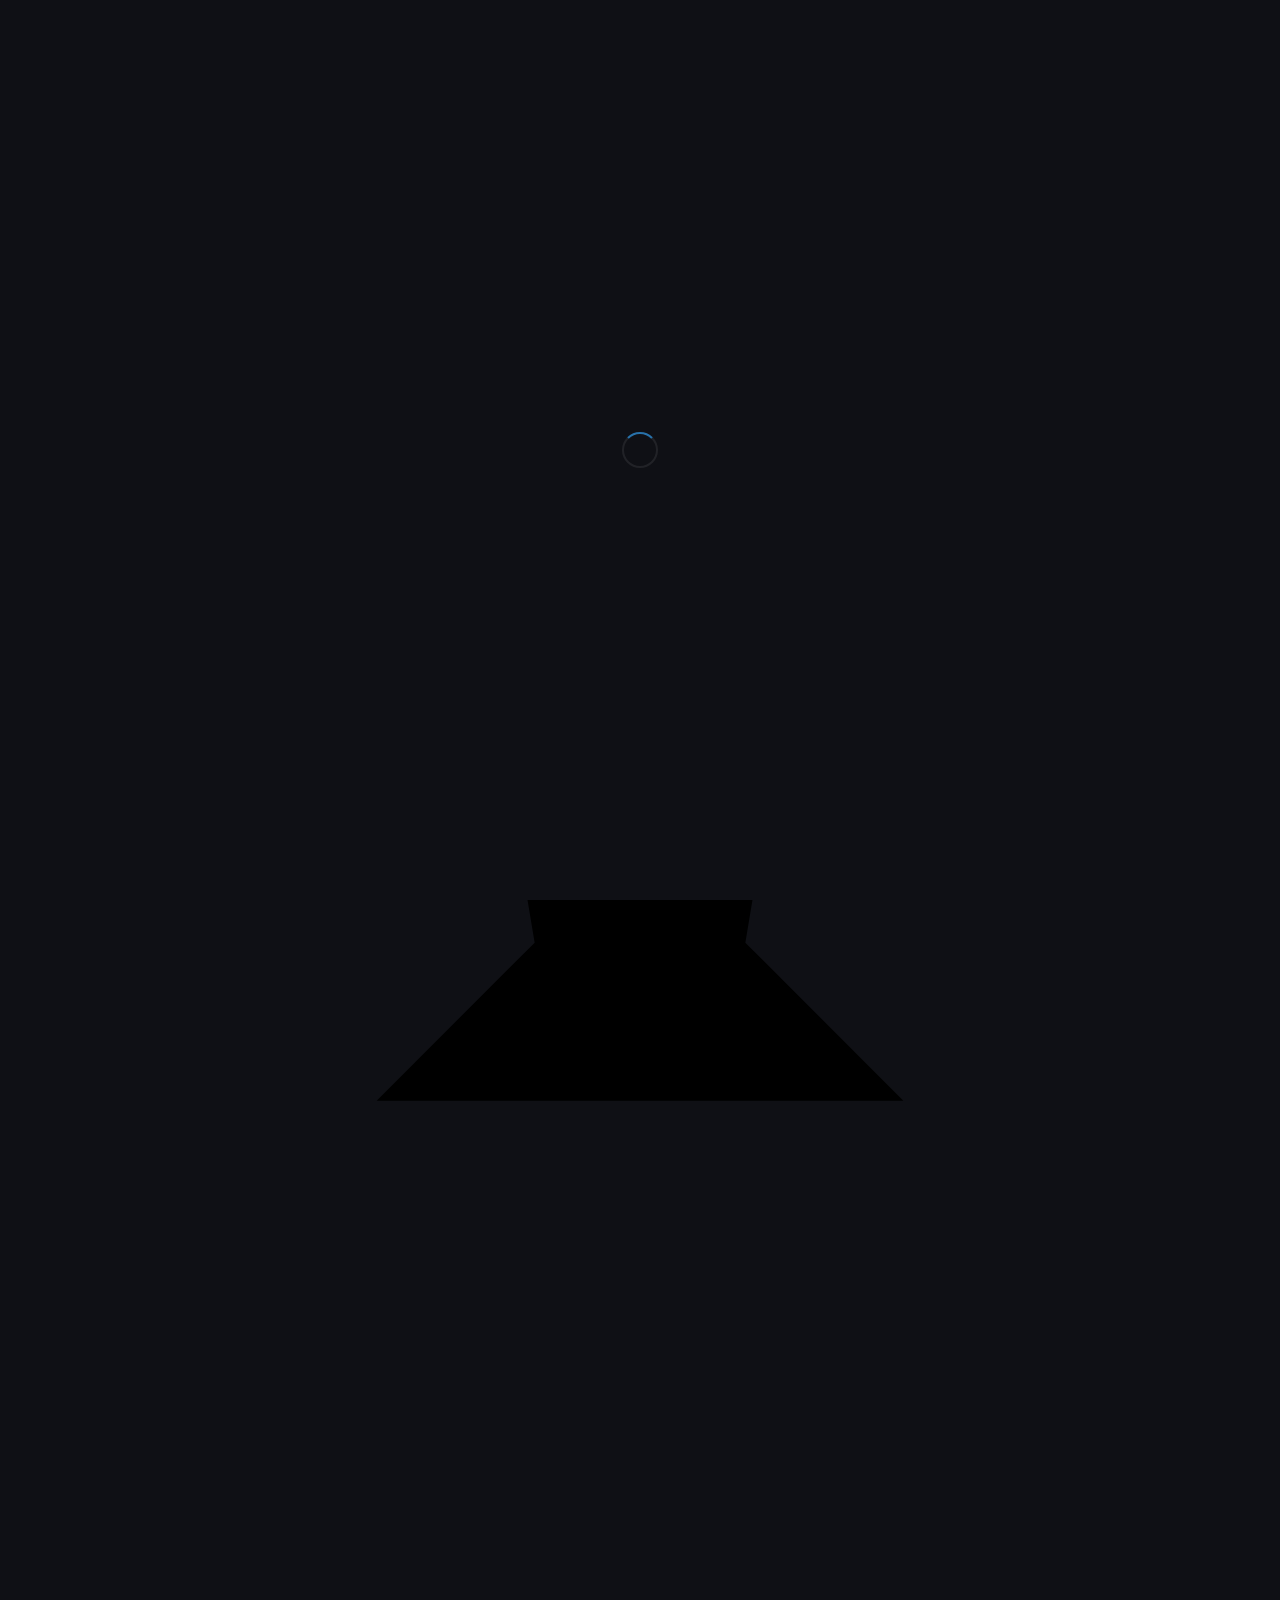
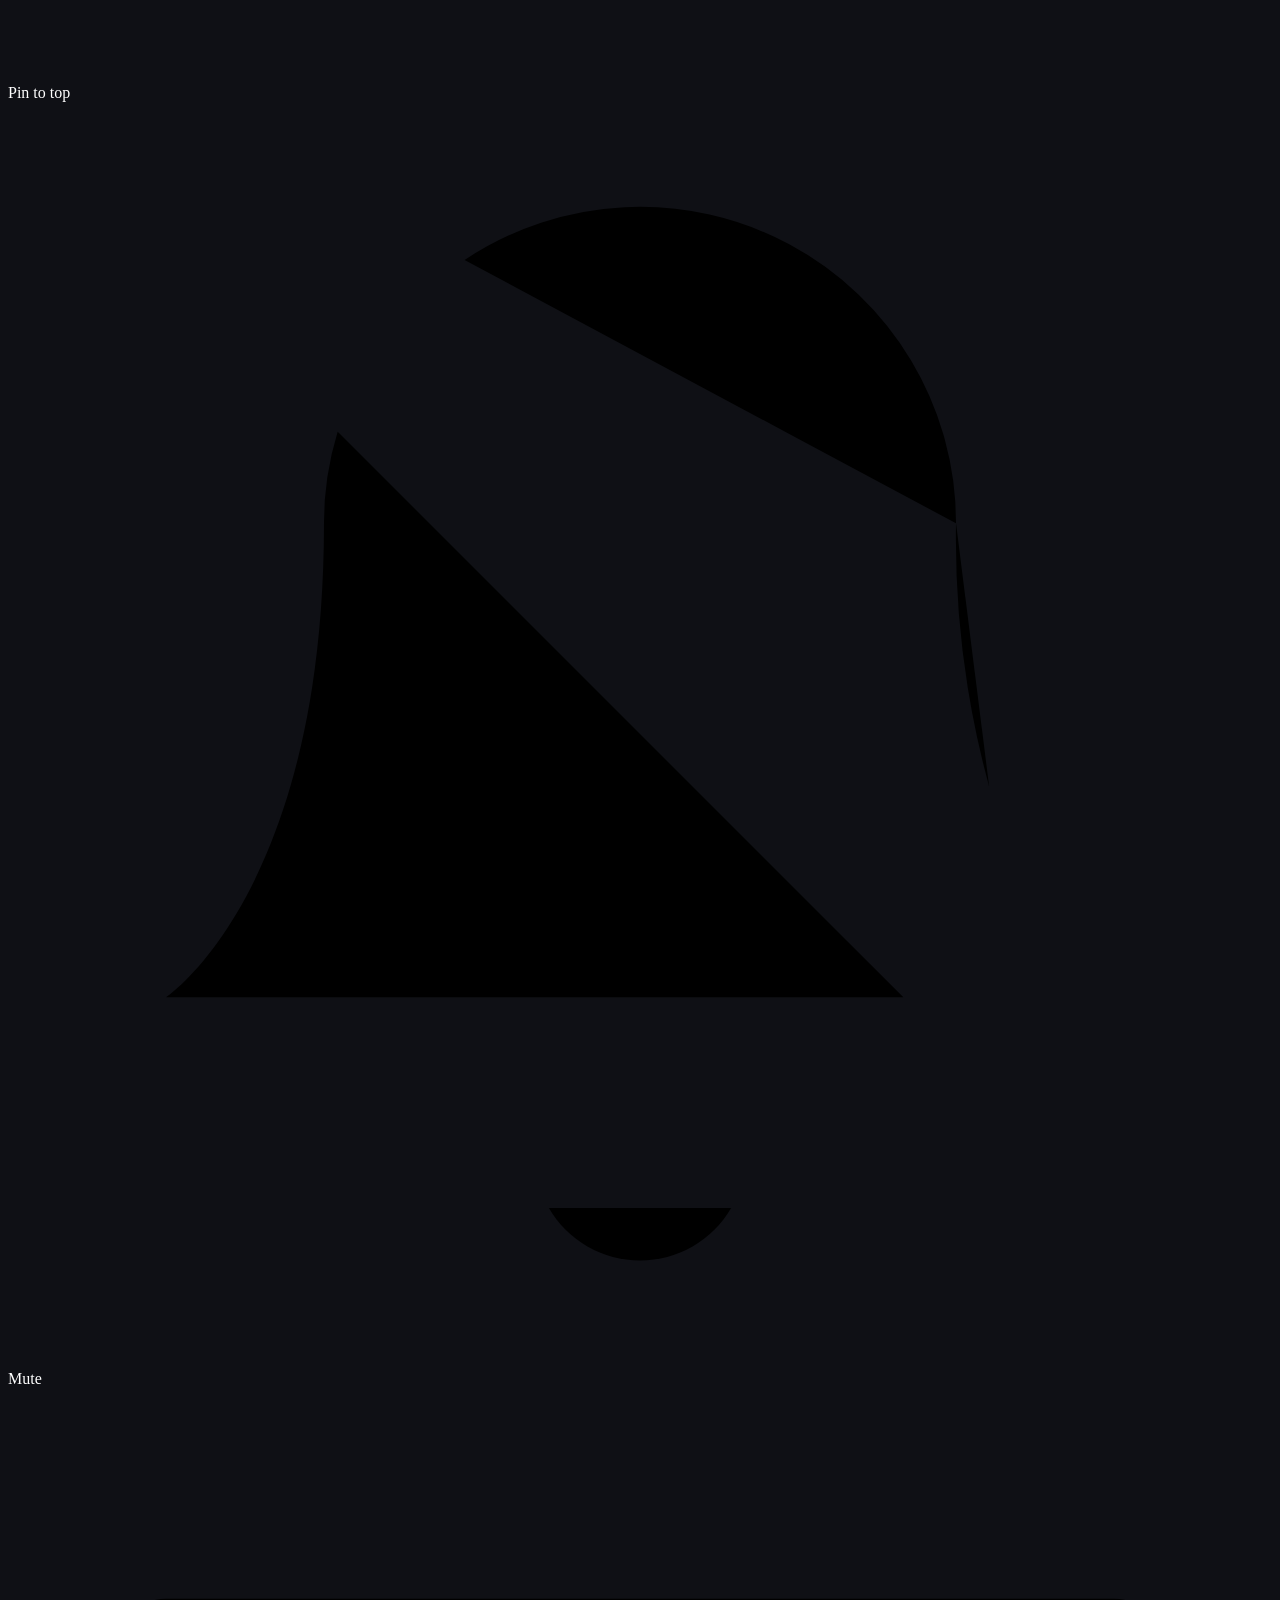
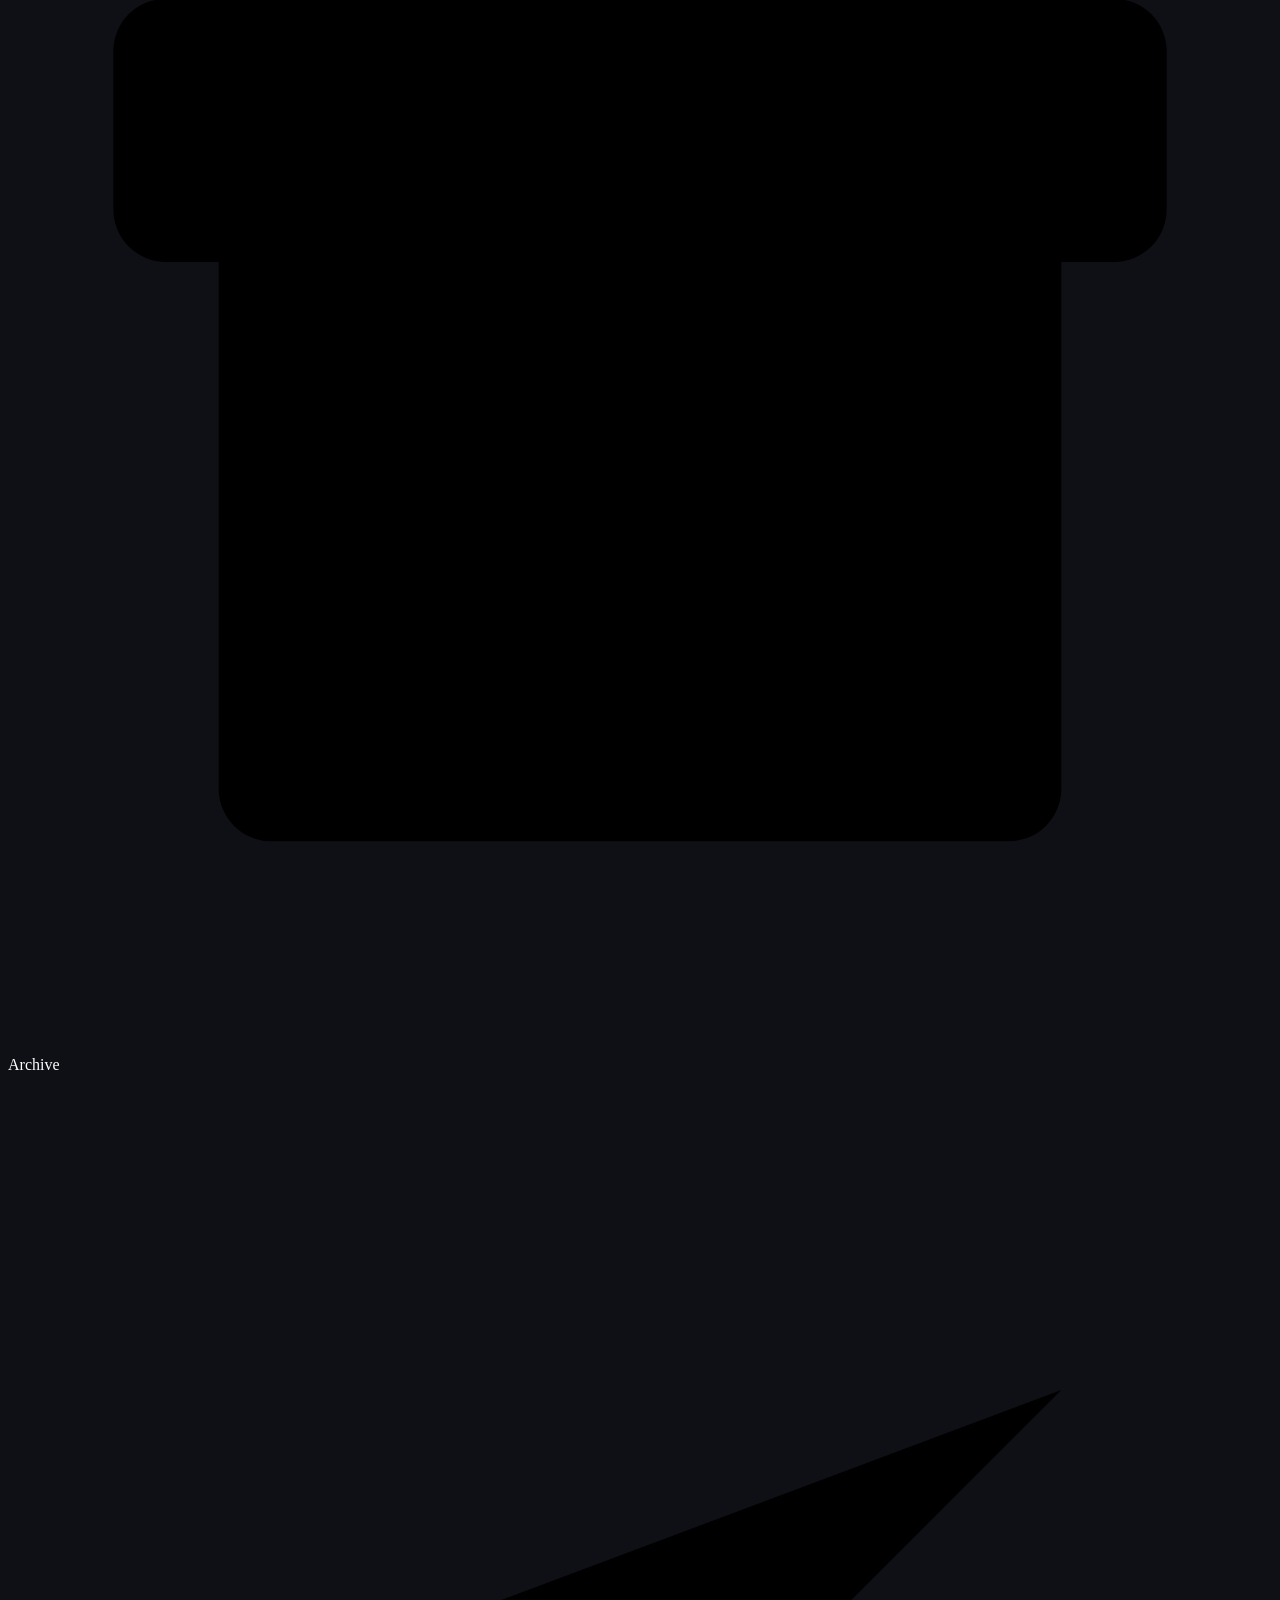
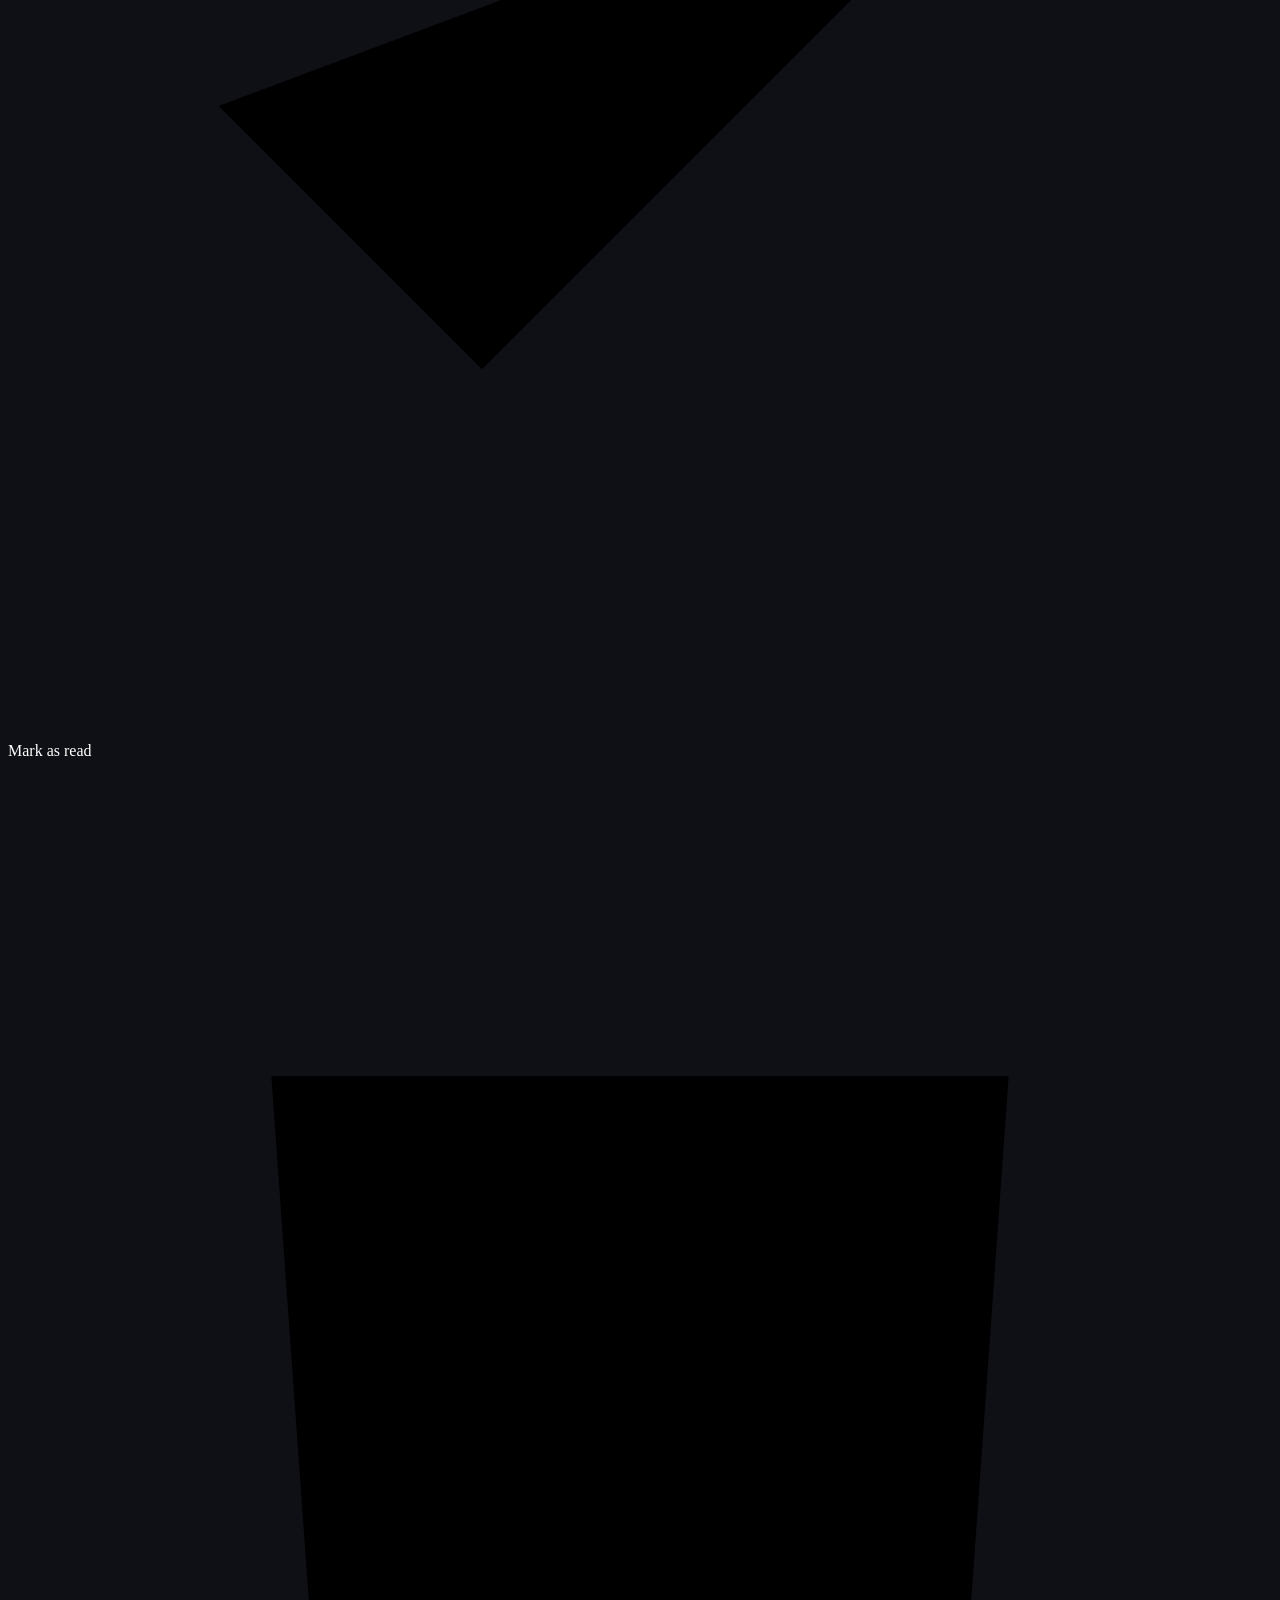
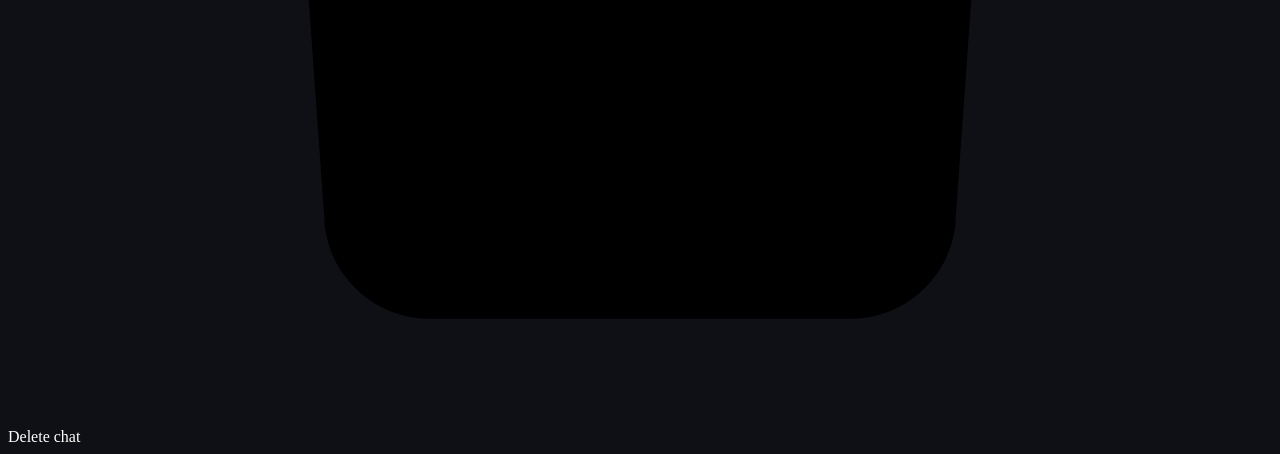
==== web/index.html @ 5fed37a6 "Add files via upload" ====
<!DOCTYPE html>
<html lang="en">
<head>
<link rel="icon" type="image/svg+xml" href="/LOGO_DARK.svg">
<meta charset="UTF-8">
<meta name="viewport" content="width=device-width, initial-scale=1.0, interactive-widget=resizes-content, viewport-fit=cover">
<title>Hexeris</title>

<!-- The canvas colour before any stylesheet applies. The <link rel=stylesheet>
     below is render-blocking: until the CSS arrives the browser paints
     nothing and keeps the default canvas, which is white. The app's theme is
     dark, so a first visit flashed white. color-scheme states the canvas
     colour before styles are parsed, and the critical rule below pins it for
     html/body. -->
<meta name="color-scheme" content="dark">
<style>html,body{background:#0f1015}</style>

<!-- Fonts are self-hosted rather than loaded from a CDN. A render-blocking
     <link> to an external font service meant the browser painted nothing
     until that third party answered: measured with a 600 ms CDN response,
     the app's first frame appeared 660 ms after a reload, with the user
     watching a spinner. For a messenger deployed in a closed network it is
     also an outright failure — without internet access the fonts never
     arrived. The files live in /fonts and the CSS is generated by
     scripts/fetch-fonts.py. @font-face does not block rendering
     (font-display: swap); the external stylesheet did. -->
<link rel="stylesheet" href="/css/fonts.css">
<link rel="stylesheet" href="/css/app.css">

<!-- ── PWA / Add to Home Screen (additive — does not change in-page behavior) ── -->
<link rel="manifest" href="/manifest.json">
<meta name="theme-color" content="#0f1015">
<meta name="application-name" content="Hexeris">
<!-- Android / Chrome standalone -->
<meta name="mobile-web-app-capable" content="yes">
<!-- iOS standalone (Safari → Share → Add to Home Screen) -->
<meta name="apple-mobile-web-app-capable" content="yes">
<meta name="apple-mobile-web-app-status-bar-style" content="black">
<meta name="apple-mobile-web-app-title" content="Hexeris">
<link rel="apple-touch-icon" href="/assets/icons/apple-touch-icon.png">
<link rel="apple-touch-icon" sizes="180x180" href="/assets/icons/apple-touch-icon.png">

<!-- iOS launch/splash screens (Add-to-Home-Screen). Auto-generated; see assets/splash/. -->
<link rel="apple-touch-startup-image" media="screen and (device-width: 320px) and (device-height: 568px) and (-webkit-device-pixel-ratio: 2) and (orientation: portrait)" href="/assets/splash/apple-splash-640x1136.png">
<link rel="apple-touch-startup-image" media="screen and (device-width: 320px) and (device-height: 568px) and (-webkit-device-pixel-ratio: 2) and (orientation: landscape)" href="/assets/splash/apple-splash-1136x640.png">
<link rel="apple-touch-startup-image" media="screen and (device-width: 375px) and (device-height: 667px) and (-webkit-device-pixel-ratio: 2) and (orientation: portrait)" href="/assets/splash/apple-splash-750x1334.png">
<link rel="apple-touch-startup-image" media="screen and (device-width: 375px) and (device-height: 667px) and (-webkit-device-pixel-ratio: 2) and (orientation: landscape)" href="/assets/splash/apple-splash-1334x750.png">
<link rel="apple-touch-startup-image" media="screen and (device-width: 414px) and (device-height: 736px) and (-webkit-device-pixel-ratio: 3) and (orientation: portrait)" href="/assets/splash/apple-splash-1242x2208.png">
<link rel="apple-touch-startup-image" media="screen and (device-width: 414px) and (device-height: 736px) and (-webkit-device-pixel-ratio: 3) and (orientation: landscape)" href="/assets/splash/apple-splash-2208x1242.png">
<link rel="apple-touch-startup-image" media="screen and (device-width: 375px) and (device-height: 812px) and (-webkit-device-pixel-ratio: 3) and (orientation: portrait)" href="/assets/splash/apple-splash-1125x2436.png">
<link rel="apple-touch-startup-image" media="screen and (device-width: 375px) and (device-height: 812px) and (-webkit-device-pixel-ratio: 3) and (orientation: landscape)" href="/assets/splash/apple-splash-2436x1125.png">
<link rel="apple-touch-startup-image" media="screen and (device-width: 414px) and (device-height: 896px) and (-webkit-device-pixel-ratio: 2) and (orientation: portrait)" href="/assets/splash/apple-splash-828x1792.png">
<link rel="apple-touch-startup-image" media="screen and (device-width: 414px) and (device-height: 896px) and (-webkit-device-pixel-ratio: 2) and (orientation: landscape)" href="/assets/splash/apple-splash-1792x828.png">
<link rel="apple-touch-startup-image" media="screen and (device-width: 414px) and (device-height: 896px) and (-webkit-device-pixel-ratio: 3) and (orientation: portrait)" href="/assets/splash/apple-splash-1242x2688.png">
<link rel="apple-touch-startup-image" media="screen and (device-width: 414px) and (device-height: 896px) and (-webkit-device-pixel-ratio: 3) and (orientation: landscape)" href="/assets/splash/apple-splash-2688x1242.png">
<link rel="apple-touch-startup-image" media="screen and (device-width: 390px) and (device-height: 844px) and (-webkit-device-pixel-ratio: 3) and (orientation: portrait)" href="/assets/splash/apple-splash-1170x2532.png">
<link rel="apple-touch-startup-image" media="screen and (device-width: 390px) and (device-height: 844px) and (-webkit-device-pixel-ratio: 3) and (orientation: landscape)" href="/assets/splash/apple-splash-2532x1170.png">
<link rel="apple-touch-startup-image" media="screen and (device-width: 428px) and (device-height: 926px) and (-webkit-device-pixel-ratio: 3) and (orientation: portrait)" href="/assets/splash/apple-splash-1284x2778.png">
<link rel="apple-touch-startup-image" media="screen and (device-width: 428px) and (device-height: 926px) and (-webkit-device-pixel-ratio: 3) and (orientation: landscape)" href="/assets/splash/apple-splash-2778x1284.png">
<link rel="apple-touch-startup-image" media="screen and (device-width: 393px) and (device-height: 852px) and (-webkit-device-pixel-ratio: 3) and (orientation: portrait)" href="/assets/splash/apple-splash-1179x2556.png">
<link rel="apple-touch-startup-image" media="screen and (device-width: 393px) and (device-height: 852px) and (-webkit-device-pixel-ratio: 3) and (orientation: landscape)" href="/assets/splash/apple-splash-2556x1179.png">
<link rel="apple-touch-startup-image" media="screen and (device-width: 430px) and (device-height: 932px) and (-webkit-device-pixel-ratio: 3) and (orientation: portrait)" href="/assets/splash/apple-splash-1290x2796.png">
<link rel="apple-touch-startup-image" media="screen and (device-width: 430px) and (device-height: 932px) and (-webkit-device-pixel-ratio: 3) and (orientation: landscape)" href="/assets/splash/apple-splash-2796x1290.png">
<link rel="apple-touch-startup-image" media="screen and (device-width: 402px) and (device-height: 874px) and (-webkit-device-pixel-ratio: 3) and (orientation: portrait)" href="/assets/splash/apple-splash-1206x2622.png">
<link rel="apple-touch-startup-image" media="screen and (device-width: 402px) and (device-height: 874px) and (-webkit-device-pixel-ratio: 3) and (orientation: landscape)" href="/assets/splash/apple-splash-2622x1206.png">
<link rel="apple-touch-startup-image" media="screen and (device-width: 440px) and (device-height: 956px) and (-webkit-device-pixel-ratio: 3) and (orientation: portrait)" href="/assets/splash/apple-splash-1320x2868.png">
<link rel="apple-touch-startup-image" media="screen and (device-width: 440px) and (device-height: 956px) and (-webkit-device-pixel-ratio: 3) and (orientation: landscape)" href="/assets/splash/apple-splash-2868x1320.png">

</head>
<body>
<!-- Loading overlay: hides the auth/chat flicker at startup.
     Removed in auth.js after tryRestoreSession(). -->
<div id="app-loading" style="
  position:fixed;inset:0;z-index:9999;
  background:#0f1015;
  display:flex;align-items:center;justify-content:center;
  transition:opacity .15s;
">
  <div id="app-loading-spinner" style="
    width:32px;height:32px;
    border:2px solid rgba(255,255,255,.08);
    border-top-color:#2872ab;
    border-radius:50%;
    animation:spin .7s linear infinite;
  "></div>
</div>
<style>@keyframes spin{to{transform:rotate(360deg)}}</style>

<!-- Hexeris-styled confirm / prompt modal (replaces native dialogs). -->
<div class="hex-modal-overlay" id="hex-modal-overlay">
  <div class="hex-modal">
    <div class="hex-modal-title" id="hex-modal-title"></div>
    <div class="hex-modal-msg" id="hex-modal-msg"></div>
    <input id="hex-modal-input" style="display:none" autocomplete="off"/>
    <div class="hex-modal-actions">
      <button class="hex-btn" id="hex-modal-cancel">Cancel</button>
      <button class="hex-btn primary" id="hex-modal-ok">OK</button>
    </div>
  </div>
</div>

<!-- Forward picker: type a username or pick an existing contact or group. -->
<div class="hex-modal-overlay" id="forward-overlay" data-act="overlayClose" data-a1="closeForward">
  <div class="hex-modal">
    <div class="hex-modal-title">Forward to</div>
    <div class="fwd-typebar">
      <input id="forward-input" placeholder="Enter username…" autocomplete="off" data-act-enter="forwardTyped"/>
      <button class="hex-btn primary" data-act="forwardTyped">Send</button>
    </div>
    <div class="fwd-list" id="forward-list"></div>
    <div class="hex-modal-actions">
      <button class="hex-btn" data-act="closeForward">Cancel</button>
    </div>
  </div>
</div>

<!-- Profile editor: own display name, position, avatar, presence status. -->
<div class="hex-modal-overlay" id="profile-modal-overlay" data-act="overlayClose" data-a1="closeMyProfile">
  <div class="hex-modal profile-modal">
    <div class="hex-modal-title">Your profile</div>
    <div class="pf-avatar-row">
      <div class="pf-avatar av-0" id="pf-avatar"></div>
      <div class="pf-avatar-actions">
        <button type="button" class="hex-btn" data-act="pickAvatarFile">Change photo</button>
        <input type="file" id="pf-avatar-file" accept="image/*" style="display:none" data-act-change="uploadAvatar"/>
      </div>
    </div>
    <label class="pf-label" for="pf-name">Display name</label>
    <input class="hex-modal-input pf-input" id="pf-name" maxlength="64" autocomplete="off" placeholder="e.g. Harry Potter"/>
    <label class="pf-label" for="pf-position">Position</label>
    <input class="hex-modal-input pf-input" id="pf-position" maxlength="64" autocomplete="off" placeholder="e.g. Product Manager"/>
    <label class="pf-label" for="pf-email">Email</label>
    <input class="hex-modal-input pf-input" id="pf-email" type="email" maxlength="128" autocomplete="off" placeholder="e.g. harry@acme.com"/>
    <label class="pf-label" for="pf-phone">Phone</label>
    <input class="hex-modal-input pf-input" id="pf-phone" type="tel" maxlength="128" autocomplete="off" placeholder="e.g. +49 170 000 0000"/>
    <label class="pf-label">Status</label>
    <div class="pf-presence">
      <button type="button" class="pf-pr" data-pr="available" data-act="pickPresence" data-a1="available"><span class="pf-pr-dot" style="background:var(--online)"></span>Available</button>
      <button type="button" class="pf-pr" data-pr="busy" data-act="pickPresence" data-a1="busy"><span class="pf-pr-dot" style="background:#d9534f"></span>Busy</button>
      <button type="button" class="pf-pr" data-pr="away" data-act="pickPresence" data-a1="away"><span class="pf-pr-dot" style="background:#e0a63c"></span>Away</button>
    </div>
    <div class="hex-modal-actions">
      <button class="hex-btn" id="pf-cancel" data-act="closeMyProfile">Cancel</button>
      <button class="hex-btn primary" id="pf-save" data-act="saveMyProfile">Save</button>
    </div>
  </div>
</div>

<!-- Peer profile view (read-only). -->
<div class="hex-modal-overlay" id="peer-profile-overlay" data-act="overlayClose" data-a1="closePeerProfile">
  <div class="hex-modal profile-modal">
    <div class="pf-avatar-row">
      <div class="pf-avatar av-0" id="ppf-avatar"></div>
      <div class="pf-view-head">
        <div class="pf-view-name" id="ppf-name"></div>
        <div class="pf-view-pos" id="ppf-position"></div>
      </div>
    </div>
    <div class="pf-view-row" id="ppf-email-row"><span class="pf-view-label">Email</span><a id="ppf-email" href="#"></a></div>
    <div class="pf-view-row" id="ppf-phone-row"><span class="pf-view-label">Phone</span><a id="ppf-phone" href="#"></a></div>
    <div class="hex-modal-actions">
      <button class="hex-btn primary" data-act="closePeerProfile">Close</button>
    </div>
  </div>
</div>

<!-- Network test: checks server, TURN config, and STUN/TURN ICE candidates. -->
<div class="hex-modal-overlay" id="nettest-modal-overlay" data-act="overlayClose" data-a1="closeNetworkTest">
  <div class="hex-modal nettest-modal">
    <div class="hex-modal-title">Network test</div>
    <div class="nt-list">
      <div class="nt-row nt-wait" id="nt-server"><span class="nt-ico"></span><span class="nt-name">Server</span><span class="nt-detail">…</span></div>
      <div class="nt-row nt-wait" id="nt-turn"><span class="nt-ico"></span><span class="nt-name">TURN config</span><span class="nt-detail">…</span></div>
      <div class="nt-row nt-wait" id="nt-stun"><span class="nt-ico"></span><span class="nt-name">STUN (reflexive)</span><span class="nt-detail">…</span></div>
      <div class="nt-row nt-wait" id="nt-relay"><span class="nt-ico"></span><span class="nt-name">TURN relay</span><span class="nt-detail">…</span></div>
    </div>
    <div class="nt-hint">A relay candidate confirms calls will connect behind strict NAT / firewalls.</div>
    <div class="hex-modal-actions">
      <button class="hex-btn" data-act="closeNetworkTest">Close</button>
      <button class="hex-btn primary" id="nt-run" data-act="runNetworkTest">Run again</button>
    </div>
  </div>
</div>


<!-- ── AUTH ───────────────────────────────────────── -->
<div id="auth-screen" style="display:none">
  <div class="auth-box">
    <div class="auth-logo">
      <div class="auth-logo-icon">
        <svg viewBox="0 0 100 100"><rect x="18" y="5" width="9" height="58" rx="4.5" fill="#fff"/><rect x="73" y="22" width="9" height="70" rx="4.5" fill="#fff"/><path d="M22.5 22 C22.5 10 33 4 50 4 C67 4 77.5 10 77.5 22 L73 22 C73 13 63.5 9 50 9 C36.5 9 27 13 27 22 Z" fill="#fff"/><circle cx="87" cy="85" r="9" fill="#ffffff"/></svg>
      </div>
      <span class="auth-logo-name js-app-name">Hexeris</span>
    </div>

    <div class="auth-subtitle">Sign in to your account</div>

    <div class="auth-tabs">
      <div class="auth-tab active" id="tab-login" data-act="switchTab" data-a1="login">Sign in</div>
      <div class="auth-tab" id="tab-register" data-act="switchTab" data-a1="register">Sign up</div>
    </div>

    <div class="auth-field">
      <label>Username</label>
      <input type="text" id="auth-username" placeholder="Enter username" autocomplete="off"/>
    </div>
    <div class="auth-field">
      <label>Password</label>
      <div style="position:relative;display:flex;align-items:center">
  <input type="password" id="auth-password" placeholder="Enter password" data-act-enter="doAuth" style="width:100%;padding-right:40px"/>
  <button type="button" aria-label="Show or hide password" data-act="togglePasswordVis" style="position:absolute;right:8px;background:none;border:none;cursor:pointer;color:var(--muted);font-size:18px">👁</button>
</div>
    </div>

    <button class="auth-btn" id="auth-btn" data-act="doAuth">Sign in</button>

    <div id="google-auth-block" style="display:none">
    <div style="display:flex;align-items:center;gap:12px;margin:16px 0 12px">
      <div style="flex:1;height:1px;background:var(--border)"></div>
      <span style="color:var(--muted);font-size:12px">or</span>
      <div style="flex:1;height:1px;background:var(--border)"></div>
    </div>
    <div id="g_id_onload"
      data-client_id=""
      data-callback="handleGoogleAuth"
      data-auto_prompt="false">
    </div>
    <div style="display:flex;justify-content:center">
      <div class="g_id_signin"
        data-type="standard"
        data-shape="rectangular"
        data-theme="filled_black"
        data-text="continue_with"
        data-size="large"
        data-width="288"
        data-logo_alignment="left">
      </div>
    </div>
    </div>

    <div class="auth-error" id="auth-error"></div>
  </div>
</div>

<!-- Mandatory password change.
     An admin-created account arrives with a temporary password known to
     someone other than its owner, so the chat stays closed until it is
     changed. -->
<div id="pwchange-screen" style="display:none">
  <div class="auth-box">
    <div class="auth-logo">
      <div class="auth-logo-icon">
        <svg viewBox="0 0 100 100"><rect x="18" y="5" width="9" height="58" rx="4.5" fill="#fff"/><rect x="73" y="22" width="9" height="70" rx="4.5" fill="#fff"/><path d="M22.5 22 C22.5 10 33 4 50 4 C67 4 77.5 10 77.5 22 L73 22 C73 13 63.5 9 50 9 C36.5 9 27 13 27 22 Z" fill="#fff"/><circle cx="87" cy="85" r="9" fill="#ffffff"/></svg>
      </div>
      <span class="auth-logo-name js-app-name">Hexeris</span>
    </div>

    <div class="auth-subtitle">Choose your own password</div>
    <div style="color:var(--muted);font-size:13px;line-height:1.5;margin-bottom:16px">
      Your account was created by an administrator, so the current password is
      known to someone else. Set a new one to finish setting up your account.
    </div>

    <div class="auth-field">
      <label>Current password</label>
      <input type="password" id="pw-old" placeholder="The password you were given" autocomplete="current-password"/>
    </div>
    <div class="auth-field">
      <label>New password</label>
      <input type="password" id="pw-new" placeholder="At least 8 characters" autocomplete="new-password"/>
    </div>
    <div class="auth-field">
      <label>Repeat new password</label>
      <input type="password" id="pw-new2" placeholder="Repeat it" autocomplete="new-password" data-act-enter="submitPasswordChange"/>
    </div>

    <button class="auth-btn" id="pw-btn" data-act="submitPasswordChange">Set password</button>
    <div class="auth-error" id="pw-error"></div>
  </div>
</div>

<!-- ── CHAT ───────────────────────────────────────── -->
<!-- display:none until sign-in: otherwise the raw chat markup flashes during
     load and shifts the layout; startChat() reveals it. -->
<div id="chat-screen" style="display:none">
  <div class="sidebar">
    <div class="sidebar-me">
      <div class="sidebar-logo" aria-hidden="true">
        <svg viewBox="0 0 100 100" style="fill:none"><rect x="18" y="5" width="9" height="58" rx="4.5" fill="#fff"/><rect x="73" y="22" width="9" height="70" rx="4.5" fill="#fff"/><path d="M22.5 22 C22.5 10 33 4 50 4 C67 4 77.5 10 77.5 22 L73 22 C73 13 63.5 9 50 9 C36.5 9 27 13 27 22 Z" fill="#fff"/><circle cx="87" cy="85" r="9" fill="#ffffff"/></svg>
      </div>
      <div class="me-avatar av-0" id="me-avatar" role="button" tabindex="0" aria-label="Edit your profile" title="Edit your profile" data-act="openMyProfile" data-act-enter="openMyProfile" data-space></div>
      <div class="me-meta" data-act="openMyProfile">
        <span id="me-label">you</span>
        <span id="me-position" class="me-position"></span>
      </div>
      <div class="me-dot" id="me-dot"></div>
      <div class="sidebar-settings">
        <button class="me-settings-btn" id="settings-btn" data-act="toggleSettingsMenu" data-stop aria-label="Settings" aria-haspopup="true" aria-expanded="false" title="Settings">
          <svg viewBox="0 0 24 24"><circle cx="12" cy="5" r="1.6"/><circle cx="12" cy="12" r="1.6"/><circle cx="12" cy="19" r="1.6"/></svg>
        </button>
        <div class="dropdown-menu" id="settings-menu" role="menu" aria-label="Settings menu">
          <button class="dropdown-item" role="menuitem" data-act="openNetworkTest">
            <svg viewBox="0 0 24 24"><path d="M5 12.55a11 11 0 0 1 14 0"/><path d="M1.42 9a16 16 0 0 1 21.16 0"/><path d="M8.53 16.11a6 6 0 0 1 6.95 0"/><line x1="12" y1="20" x2="12.01" y2="20"/></svg>
            <span class="dd-label">Network test</span>
          </button>
          <button class="dropdown-item" id="settings-notify" role="menuitem" data-act="toggleNotifications">
            <svg viewBox="0 0 24 24"><path d="M18 8a6 6 0 0 0-12 0c0 7-3 9-3 9h18s-3-2-3-9"/><path d="M13.73 21a2 2 0 0 1-3.46 0"/></svg>
            <span class="dd-label">Notifications</span>
          </button>
          <div class="dropdown-divider"></div>
          <button class="dropdown-item danger" role="menuitem" data-act="logout">
            <svg viewBox="0 0 24 24"><path d="M9 21H5a2 2 0 0 1-2-2V5a2 2 0 0 1 2-2h4"/><polyline points="16 17 21 12 16 7"/><line x1="21" y1="12" x2="9" y2="12"/></svg>
            <span class="dd-label">Sign out</span>
          </button>
        </div>
      </div>
    </div>

    <div class="new-chat-wrap">
      <input class="new-chat-input" id="new-chat-user" placeholder="Start chat with..." data-act-enter="openChat"/>
      <button class="new-chat-btn" data-act="openChat" title="Open chat" aria-label="Open chat">
        <svg viewBox="0 0 24 24"><line x1="12" y1="5" x2="12" y2="19"/><line x1="5" y1="12" x2="19" y2="12"/></svg>
      </button>
      <button class="new-chat-btn" data-act="openGroupModal" title="New group" aria-label="New group">
        <svg viewBox="0 0 24 24" fill="none" stroke="currentColor" stroke-width="2">
          <path d="M17 21v-2a4 4 0 0 0-4-4H5a4 4 0 0 0-4 4v2"/><circle cx="9" cy="7" r="4"/>
          <path d="M23 21v-2a4 4 0 0 0-3-3.87"/><path d="M16 3.13a4 4 0 0 1 0 7.75"/>
        </svg>
      </button>
    </div>

    <div class="search-wrap">
      <input class="new-chat-input" id="search-input" placeholder="Search messages..." data-act-input="onSearchInput"/>
      <span class="search-kbd" id="search-kbd">⌘K</span>
    </div>

    <div class="contacts-list" id="search-results" style="display:none"></div>
    <div class="contacts-list" id="contacts-list">
      <!-- Skeleton placeholders — replaced on first renderContacts(). -->
      <div class="skel-item"><div class="skel-ava"></div><div class="skel-lines"><div class="skel-line"></div><div class="skel-line short"></div></div></div>
      <div class="skel-item"><div class="skel-ava"></div><div class="skel-lines"><div class="skel-line"></div><div class="skel-line short"></div></div></div>
      <div class="skel-item"><div class="skel-ava"></div><div class="skel-lines"><div class="skel-line"></div><div class="skel-line short"></div></div></div>
    </div>

  </div>

  <div class="chat-area hidden" id="chat-area">
    <div class="chat-empty" id="chat-empty">
      <svg viewBox="0 0 24 24"><path d="M21 15a2 2 0 0 1-2 2H7l-4 4V5a2 2 0 0 1 2-2h14a2 2 0 0 1 2 2z"/></svg>
      <div class="chat-empty-title">No chat selected</div>
      <div class="chat-empty-sub">Enter a username above to start chatting</div>
    </div>

    <div id="chat-main" style="display:none;flex:1;flex-direction:column;min-height:0;position:relative;">
      <!-- Drop overlay — shown when user drags files over the chat area -->
      <div id="drop-overlay" class="drop-overlay">
        <svg viewBox="0 0 24 24"><polyline points="8 17 12 21 16 17"/><line x1="12" y1="12" x2="12" y2="21"/><path d="M20.88 18.09A5 5 0 0 0 18 9h-1.26A8 8 0 1 0 3 16.29"/></svg>
        <span>Drop files to send</span>
      </div>
      <!-- #chat-top: floats above the feed; messages scroll under it (frosted). -->
      <div id="chat-top">
      <div class="chat-header">
        <button class="back-btn" data-act="showSidebar" title="Back" aria-label="Back">
          <svg viewBox="0 0 24 24"><polyline points="15 18 9 12 15 6"/></svg>
        </button>
        <div class="chat-header-avatar" id="chat-header-avatar" data-act="viewPeerProfile" style="cursor:pointer" title="View profile"></div>
        <div class="chat-header-info" data-act="viewPeerProfile" style="cursor:pointer" title="View profile">
          <div class="chat-header-name" id="chat-header-name"></div>
          <div class="chat-header-status" id="chat-header-status">online</div>
        </div>
        <button id="group-info-btn" data-act="openGroupPanel" title="Group members" aria-label="Group members" style="display:none;background:none;border:none;cursor:pointer;padding:4px 8px;align-items:center;color:var(--muted);transition:color .15s;">
          <svg viewBox="0 0 24 24" width="20" height="20" fill="none" stroke="currentColor" stroke-width="2" stroke-linecap="round">
            <path d="M17 21v-2a4 4 0 0 0-4-4H5a4 4 0 0 0-4 4v2"/><circle cx="9" cy="7" r="4"/>
            <path d="M23 21v-2a4 4 0 0 0-3-3.87"/><path d="M16 3.13a4 4 0 0 1 0 7.75"/>
          </svg>
        </button>
        <button id="chat-search-btn" class="chat-hdr-btn" data-act="toggleChatSearch" title="Search in this chat" aria-label="Search in this chat">
          <svg viewBox="0 0 24 24" width="19" height="19" fill="none" stroke="currentColor" stroke-width="2" stroke-linecap="round"><circle cx="11" cy="11" r="8"/><line x1="21" y1="21" x2="16.65" y2="16.65"/></svg>
        </button>
        <span id="call-buttons" style="display:none">
        <button class="call-start-btn" data-act="startCall" data-a1="voice" title="Voice call" aria-label="Voice call" style="background:none;border:none;cursor:pointer;padding:4px 8px;display:flex;align-items:center;color:var(--muted);transition:color .15s;">
          <svg viewBox="0 0 24 24" width="20" height="20" stroke="currentColor" fill="none" stroke-width="2" stroke-linecap="round"><path d="M22 16.92v3a2 2 0 0 1-2.18 2 19.79 19.79 0 0 1-8.63-3.07A19.5 19.5 0 0 1 4.69 12 19.79 19.79 0 0 1 1.61 3.4 2 2 0 0 1 3.6 1.22h3a2 2 0 0 1 2 1.72 12.84 12.84 0 0 0 .7 2.81 2 2 0 0 1-.45 2.11L7.91 8.84a16 16 0 0 0 6 6l.94-.94a2 2 0 0 1 2.11-.45 12.84 12.84 0 0 0 2.81.7A2 2 0 0 1 22 16.92z"/></svg>
        </button>
        <button class="call-start-btn" data-act="startCall" data-a1="video" title="Video call" aria-label="Video call" style="background:none;border:none;cursor:pointer;padding:4px 8px;display:flex;align-items:center;color:var(--muted);transition:color .15s;">
          <svg viewBox="0 0 24 24" width="21" height="21" stroke="currentColor" fill="none" stroke-width="2" stroke-linecap="round" stroke-linejoin="round"><polygon points="23 7 16 12 23 17 23 7"/><rect x="1" y="5" width="15" height="14" rx="2" ry="2"/></svg>
        </button>
        </span>
        <div class="e2e-badge" data-act="showE2EPopup">
          <svg viewBox="0 0 24 24"><rect x="3" y="11" width="18" height="11" rx="2"/><path d="M7 11V7a5 5 0 0 1 10 0v4"/></svg>
          server-side encrypted
        </div>
      </div>

      <!-- In-chat search bar: searches the currently open conversation. -->
      <div class="chat-search-bar" id="chat-search-bar">
        <svg class="csb-ico" viewBox="0 0 24 24" fill="none" stroke="currentColor" stroke-width="2" stroke-linecap="round"><circle cx="11" cy="11" r="8"/><line x1="21" y1="21" x2="16.65" y2="16.65"/></svg>
        <input id="chat-search-input" placeholder="Search in this chat…" autocomplete="off"
               data-act-input="onChatSearchInput" data-act-enter="chatSearchEnter"/>
        <span class="csb-count" id="chat-search-count"></span>
        <button class="csb-nav" data-act="chatSearchStep" data-a1="-1" title="Previous" aria-label="Previous">
          <svg viewBox="0 0 24 24" fill="none" stroke="currentColor" stroke-width="2" stroke-linecap="round"><polyline points="18 15 12 9 6 15"/></svg>
        </button>
        <button class="csb-nav" data-act="chatSearchStep" data-a1="1" title="Next" aria-label="Next">
          <svg viewBox="0 0 24 24" fill="none" stroke="currentColor" stroke-width="2" stroke-linecap="round"><polyline points="6 9 12 15 18 9"/></svg>
        </button>
        <button class="csb-nav" data-act="closeChatSearch" title="Close" aria-label="Close">
          <svg viewBox="0 0 24 24" fill="none" stroke="currentColor" stroke-width="2" stroke-linecap="round"><line x1="18" y1="6" x2="6" y2="18"/><line x1="6" y1="6" x2="18" y2="18"/></svg>
        </button>
      </div>
      </div><!-- /#chat-top -->

      <!-- Call Overlay -->
      <div class="call-overlay" id="call-overlay" data-act="callSurfaceTap">
        <video id="remote-video" autoplay playsinline></video>
        <!-- Self-view in the corner. The wrapper exists so the camera-switch
             button can sit on top: nothing can be nested inside <video>. -->
        <div class="local-video-wrap" id="local-video-wrap">
          <video id="local-video" autoplay playsinline muted></video>
          <button class="flip-cam-btn" id="flip-cam-btn" data-act="flipCamera" data-stop
                  title="Switch camera" aria-label="Switch camera">
            <svg viewBox="0 0 24 24" fill="none" stroke="currentColor" stroke-width="2" stroke-linecap="round" stroke-linejoin="round">
              <path d="M23 19a2 2 0 0 1-2 2H3a2 2 0 0 1-2-2V8a2 2 0 0 1 2-2h4l2-3h6l2 3h4a2 2 0 0 1 2 2z"/>
              <path d="M15 13a3 3 0 1 1-4.5-2.6"/>
              <polyline points="15 9 15 13 11 13"/>
            </svg>
          </button>
        </div>
        <div class="call-box">
          <div class="call-avatar-wrap" id="call-avatar-wrap">
            <div class="call-avatar" id="call-avatar"></div>
            <div class="call-pulse ring1"></div>
            <div class="call-pulse ring2"></div>
            <div class="call-pulse ring3"></div>
          </div>
          <div class="call-name" id="call-name"></div>
          <div class="call-quality" id="call-quality" style="display:none"><span id="quality-bars">▂▄▆</span> <span id="quality-label" style="font-size:11px;color:var(--muted)"></span></div>
          <div class="volume-indicator" id="volume-indicator" style="display:none"><div class="vol-bar" id="vol-bar"></div></div>
          <div class="call-status" id="call-status">Calling...</div>
          <div class="call-timer" id="call-timer">0:00</div>

          <!-- Volume slider (shown during active call) -->
          <div class="call-volume" id="call-volume">
            <svg viewBox="0 0 24 24"><polygon points="11 5 6 9 2 9 2 15 6 15 11 19 11 5"/><path d="M19.07 4.93a10 10 0 0 1 0 14.14M15.54 8.46a5 5 0 0 1 0 7.07"/></svg>
            <input type="range" id="volume-slider" min="0" max="100" value="100" data-act-input="setVolume"/>
          </div>

          <!-- Outgoing call -->
          <div class="call-btns" id="call-btns-calling">
            <div class="call-btn-wrap">
              <button class="call-btn end" data-act="endCall" aria-label="End call">
                <svg viewBox="0 0 24 24" fill="none" stroke="#fff" stroke-width="2" stroke-linecap="round">
  <path d="M20.01 15.38c-1.23-.47-2.54-.74-3.89-.74-.53 0-1.04.08-1.52.23-.5.16-.99.44-1.32.81l-1.34 1.5c-2.19-1.17-4.01-2.99-5.18-5.18l1.5-1.34c.37-.33.65-.82.81-1.32.15-.48.23-.99.23-1.52 0-1.35-.27-2.66-.74-3.89C8.16 3.25 7.38 3 6.55 3H4.5C3.67 3 3 3.67 3 4.5 3 14.15 9.85 21 19.5 21c.83 0 1.5-.67 1.5-1.5v-2.05c0-.83-.25-1.61-.99-2.07z"/>
  <line x1="4" y1="4" x2="20" y2="20" stroke-width="2"/>
</svg>
              </button>
              <span class="call-btn-label">End</span>
            </div>
          </div>

          <!-- Incoming call -->
          <div class="call-btns" id="call-btns-incoming" style="display:none">
            <div class="call-btn-wrap">
              <button class="call-btn end" data-act="rejectCall" aria-label="Decline call">
                <svg viewBox="0 0 24 24" fill="none" stroke="#fff" stroke-width="2" stroke-linecap="round">
  <path d="M20.01 15.38c-1.23-.47-2.54-.74-3.89-.74-.53 0-1.04.08-1.52.23-.5.16-.99.44-1.32.81l-1.34 1.5c-2.19-1.17-4.01-2.99-5.18-5.18l1.5-1.34c.37-.33.65-.82.81-1.32.15-.48.23-.99.23-1.52 0-1.35-.27-2.66-.74-3.89C8.16 3.25 7.38 3 6.55 3H4.5C3.67 3 3 3.67 3 4.5 3 14.15 9.85 21 19.5 21c.83 0 1.5-.67 1.5-1.5v-2.05c0-.83-.25-1.61-.99-2.07z"/>
  <line x1="4" y1="4" x2="20" y2="20" stroke-width="2"/>
</svg>
              </button>
              <span class="call-btn-label">Decline</span>
            </div>
            <div class="call-btn-wrap">
              <button class="call-btn accept" data-act="acceptCall" aria-label="Accept call">
                <svg viewBox="0 0 24 24" fill="none" stroke="#fff" stroke-width="2" stroke-linecap="round">
  <path d="M20.01 15.38c-1.23-.47-2.54-.74-3.89-.74-.53 0-1.04.08-1.52.23-.5.16-.99.44-1.32.81l-1.34 1.5c-2.19-1.17-4.01-2.99-5.18-5.18l1.5-1.34c.37-.33.65-.82.81-1.32.15-.48.23-.99.23-1.52 0-1.35-.27-2.66-.74-3.89C8.16 3.25 7.38 3 6.55 3H4.5C3.67 3 3 3.67 3 4.5 3 14.15 9.85 21 19.5 21c.83 0 1.5-.67 1.5-1.5v-2.05c0-.83-.25-1.61-.99-2.07z"/>
</svg>
              </button>
              <span class="call-btn-label">Accept</span>
            </div>
          </div>

          <!-- Minimize button -->
          <button id="minimize-call-btn" data-act="minimizeCall" style="display:none;background:none;border:none;cursor:pointer;color:#6b6d82;font-size:12px;margin-top:8px;padding:4px 12px;border-radius:6px;transition:background .15s">
            ↓ minimize
          </button>

          <!-- Active call -->
          <div class="call-btns" id="call-btns-active" style="display:none">
            <div class="call-btn-wrap">
              <button class="call-btn mute" id="mute-btn" data-act="toggleMute" aria-label="Toggle mute">
                <svg viewBox="0 0 24 24"><path d="M12 1a3 3 0 0 0-3 3v8a3 3 0 0 0 6 0V4a3 3 0 0 0-3-3z"/><path d="M19 10v2a7 7 0 0 1-14 0v-2"/><line x1="12" y1="19" x2="12" y2="23"/><line x1="8" y1="23" x2="16" y2="23"/></svg>
              </button>
              <span class="call-btn-label" id="mute-label">Mute</span>
            </div>
            <div class="call-btn-wrap" id="speaker-btn-wrap">
              <button class="call-btn mute" id="speaker-btn" data-act="toggleSpeaker" aria-label="Toggle speaker">
                <svg viewBox="0 0 24 24" fill="none" stroke="#fff" stroke-width="2" stroke-linecap="round"><polygon points="11 5 6 9 2 9 2 15 6 15 11 19 11 5"/><path d="M19.07 4.93a10 10 0 0 1 0 14.14M15.54 8.46a5 5 0 0 1 0 7.07"/></svg>
              </button>
              <span class="call-btn-label" id="speaker-label">Speaker</span>
            </div>
            <div class="call-btn-wrap" id="camera-btn-wrap" style="display:none">
              <button class="call-btn mute" id="camera-btn" data-act="toggleCamera" aria-label="Toggle camera">
                <svg viewBox="0 0 24 24" fill="none" stroke="#fff" stroke-width="2" stroke-linecap="round" stroke-linejoin="round"><polygon points="23 7 16 12 23 17 23 7"/><rect x="1" y="5" width="15" height="14" rx="2" ry="2"/></svg>
              </button>
              <span class="call-btn-label" id="camera-label">Camera</span>
            </div>
            <div class="call-btn-wrap" id="screen-btn-wrap" style="display:none">
              <button class="call-btn mute" id="screen-btn" data-act="toggleScreenShare" aria-label="Toggle screen sharing">
                <svg viewBox="0 0 24 24" fill="none" stroke="#fff" stroke-width="2" stroke-linecap="round" stroke-linejoin="round"><rect x="2" y="3" width="20" height="14" rx="2"/><line x1="8" y1="21" x2="16" y2="21"/><line x1="12" y1="17" x2="12" y2="21"/></svg>
              </button>
              <span class="call-btn-label" id="screen-label">Share</span>
            </div>
            <div class="call-btn-wrap">
              <button class="call-btn end" data-act="endCall" aria-label="End call">
                <svg viewBox="0 0 24 24" fill="none" stroke="#fff" stroke-width="2" stroke-linecap="round">
  <path d="M20.01 15.38c-1.23-.47-2.54-.74-3.89-.74-.53 0-1.04.08-1.52.23-.5.16-.99.44-1.32.81l-1.34 1.5c-2.19-1.17-4.01-2.99-5.18-5.18l1.5-1.34c.37-.33.65-.82.81-1.32.15-.48.23-.99.23-1.52 0-1.35-.27-2.66-.74-3.89C8.16 3.25 7.38 3 6.55 3H4.5C3.67 3 3 3.67 3 4.5 3 14.15 9.85 21 19.5 21c.83 0 1.5-.67 1.5-1.5v-2.05c0-.83-.25-1.61-.99-2.07z"/>
  <line x1="4" y1="4" x2="20" y2="20" stroke-width="2"/>
</svg>
              </button>
              <span class="call-btn-label">End</span>
            </div>
          </div>
        </div>
        <audio id="remote-audio" autoplay playsinline></audio>
        <audio id="ringtone-audio" loop></audio>
      </div>

      <!-- Call Bar — minimized indicator -->
      <div class="call-bar" id="call-bar" data-act="expandCall">
        <div class="call-bar-left">
          <div class="call-bar-dot"></div>
          <span class="call-bar-name" id="call-bar-name"></span>
          <span class="call-bar-timer" id="call-bar-timer">0:00</span>
        </div>
        <button class="call-bar-end" data-act="endCall" data-stop>End</button>
      </div>

      <!-- Context Menu -->
      <div class="ctx-menu" id="ctx-menu">
        <div class="ctx-item" data-act="ctxReact" data-stop><svg viewBox="0 0 24 24"><circle cx="12" cy="12" r="10"/><path d="M8 14s1.5 2 4 2 4-2 4-2"/><line x1="9" y1="9" x2="9.01" y2="9"/><line x1="15" y1="9" x2="15.01" y2="9"/></svg>React</div>
        <div class="ctx-item" data-act="ctxReply" data-stop><svg viewBox="0 0 24 24"><polyline points="9 17 4 12 9 7"/><path d="M20 18v-2a4 4 0 0 0-4-4H4"/></svg>Reply</div>
        <div class="ctx-item" data-act="ctxForward" data-stop><svg viewBox="0 0 24 24"><polyline points="15 17 20 12 15 7"/><path d="M4 18v-2a4 4 0 0 1 4-4h12"/></svg>Forward</div>
        <div class="ctx-item" data-act="ctxCopy" data-stop><svg viewBox="0 0 24 24"><rect x="9" y="9" width="13" height="13" rx="2"/><path d="M5 15H4a2 2 0 0 1-2-2V4a2 2 0 0 1 2-2h9a2 2 0 0 1 2 2v1"/></svg>Copy</div>
        <div class="ctx-item" id="ctx-download-item" data-act="ctxDownload" data-stop><svg viewBox="0 0 24 24"><path d="M21 15v4a2 2 0 0 1-2 2H5a2 2 0 0 1-2-2v-4"/><polyline points="7 10 12 15 17 10"/><line x1="12" y1="15" x2="12" y2="3"/></svg>Download</div>
        <div class="ctx-item" id="ctx-edit-item" data-act="ctxEdit" data-stop><svg viewBox="0 0 24 24"><path d="M11 4H4a2 2 0 0 0-2 2v14a2 2 0 0 0 2 2h14a2 2 0 0 0 2-2v-7"/><path d="M18.5 2.5a2.12 2.12 0 0 1 3 3L12 15l-4 1 1-4 9.5-9.5z"/></svg>Edit</div>
        <div class="ctx-item danger" id="ctx-delete-item" data-act="ctxDelete" data-stop><svg viewBox="0 0 24 24"><polyline points="3 6 5 6 21 6"/><path d="M19 6l-1 14a2 2 0 0 1-2 2H8a2 2 0 0 1-2-2L5 6"/><path d="M10 11v6M14 11v6"/></svg>Delete</div>
      </div>
      <div class="emoji-picker" id="emoji-picker">
        <button class="emoji-btn" data-act="addReaction" data-a1="👍" data-stop>👍</button>
        <button class="emoji-btn" data-act="addReaction" data-a1="❤️" data-stop>❤️</button>
        <button class="emoji-btn" data-act="addReaction" data-a1="😂" data-stop>😂</button>
        <button class="emoji-btn" data-act="addReaction" data-a1="😮" data-stop>😮</button>
        <button class="emoji-btn" data-act="addReaction" data-a1="😢" data-stop>😢</button>
        <button class="emoji-btn" data-act="addReaction" data-a1="🔥" data-stop>🔥</button>
        <button class="emoji-btn" data-act="addReaction" data-a1="👏" data-stop>👏</button>
        <button class="emoji-btn" data-act="addReaction" data-a1="🎉" data-stop>🎉</button>
      </div>
      <div class="reply-bar" id="reply-bar">
        <div class="reply-bar-text" id="reply-bar-text"></div>
        <button class="reply-bar-close" data-act="cancelReply" aria-label="Cancel reply">×</button>
      </div>
      <!-- E2E Info Popup -->
      <div class="e2e-popup-overlay" id="e2e-popup" data-act="overlayClose" data-a1="hideE2EPopup">
        <div class="e2e-popup">
          <div class="e2e-popup-header">
            <div class="e2e-popup-icon">
              <svg viewBox="0 0 24 24"><rect x="3" y="11" width="18" height="11" rx="2"/><path d="M7 11V7a5 5 0 0 1 10 0v4"/></svg>
            </div>
            <div>
              <div class="e2e-popup-title">Server-side encrypted</div>
              <div class="e2e-popup-subtitle">Encrypted in transit &amp; at rest</div>
            </div>
          </div>

          <div class="e2e-layer">
            <div class="e2e-layer-title">
              Encryption at Rest
              <span class="lbadge green">AES-256-GCM</span>
            </div>
            <div class="e2e-layer-desc">Messages are encrypted at rest on the server using AES-256-GCM. Stored data is unreadable to anyone with disk or backup access without the server key.</div>
          </div>

          <div class="e2e-layer">
            <div class="e2e-layer-title">
              AES-256-GCM
              <span class="lbadge blue">Symmetric</span>
            </div>
            <div class="e2e-layer-desc">The server encrypts message contents before writing them to the database, so stored messages are never kept as plain text.</div>
          </div>

          <div class="e2e-layer">
            <div class="e2e-layer-title">
              TLS 1.3 Transport
              <span class="lbadge teal">Let's Encrypt</span>
            </div>
            <div class="e2e-layer-desc">All traffic is encrypted in transit via WSS/HTTPS with a verified Let's Encrypt certificate, protecting messages as they travel between you and the server.</div>
          </div>

          <button class="e2e-popup-close" data-act="hideE2EPopup">Got it</button>
        </div>
      </div>

      <div class="messages-wrap" id="messages-wrap">
        <div class="msg-day">Today</div>
      </div>

      <!-- #chat-bottom: floats above the feed; messages scroll under it. -->
      <div id="chat-bottom">
      <div class="typing-indicator" id="typing-indicator">
        <span id="typing-name"></span>
        <div class="typing-dots"><span></span><span></span><span></span></div>
      </div>
      <div class="reply-bar" id="reply-bar-input" style="display:none;padding:6px 16px;background:var(--bg2);border-top:1px solid var(--border);align-items:center;gap:10px;font-size:12px;color:var(--muted)"><div id="reply-bar-input-text" style="flex:1;overflow:hidden;text-overflow:ellipsis;white-space:nowrap"></div><button data-act="cancelReply" aria-label="Cancel reply" style="background:none;border:none;cursor:pointer;color:var(--muted);font-size:20px">×</button></div>
      <div class="reply-bar" id="edit-bar-input" style="display:none;padding:6px 16px;background:var(--bg2);border-top:1px solid var(--border);align-items:center;gap:10px;font-size:12px;color:var(--muted)"><div style="flex:1;overflow:hidden;text-overflow:ellipsis;white-space:nowrap"><strong style="color:var(--accent)">✎ Editing</strong></div><button data-act="cancelEdit" aria-label="Cancel editing" style="background:none;border:none;cursor:pointer;color:var(--muted);font-size:20px">×</button></div>
      <div class="upload-progress" id="upload-progress">
        <div class="upload-progress-label" id="upload-progress-label">Uploading...</div>
        <div class="upload-progress-bar">
          <div class="upload-progress-fill" id="upload-progress-fill"></div>
        </div>
      </div>
      <div class="input-area">
        <div class="attach-wrap">
          <button class="attach-btn" id="attach-btn" data-act="toggleAttachMenu" title="Attach" aria-label="Attach">
            <svg viewBox="0 0 24 24"><path d="M12 5v14M5 12h14"/></svg>
          </button>
          <div class="attach-menu" id="attach-menu">
            <button class="attach-item" data-act="pickAttach" data-a1="photo"><svg viewBox="0 0 24 24"><rect x="3" y="3" width="18" height="18" rx="2"/><circle cx="8.5" cy="8.5" r="1.5"/><path d="m21 15-5-5L5 21"/></svg>Photo</button>
            <button class="attach-item" data-act="pickAttach" data-a1="video"><svg viewBox="0 0 24 24"><path d="m23 7-7 5 7 5V7z"/><rect x="1" y="5" width="15" height="14" rx="2"/></svg>Video</button>
            <button class="attach-item" data-act="pickAttach" data-a1="document"><svg viewBox="0 0 24 24"><path d="M13 2H6a2 2 0 0 0-2 2v16a2 2 0 0 0 2 2h12a2 2 0 0 0 2-2V9z"/><path d="M13 2v7h7"/></svg>File</button>
            <button class="attach-item" data-act="pickAttach" data-a1="audio"><svg viewBox="0 0 24 24"><path d="M9 18V5l12-2v13"/><circle cx="6" cy="18" r="3"/><circle cx="18" cy="16" r="3"/></svg>Audio</button>
          </div>
        </div>
        <!-- No accept attribute: every file type is allowed. pickAttach()
             narrows the picker for photo/video/audio and opens everything
             for "File". -->
        <input type="file" id="file-input" style="display:none"
               multiple data-act-change="filesPicked"/>
        <div class="msg-input-wrap">
          <textarea class="msg-textarea" id="msg-textarea" placeholder="Message..." rows="1"
            data-act-enter="sendMessage" data-enter-nosh
            data-act-input="composerInput"></textarea>
        </div>
        <button class="mic-btn" id="mic-btn" data-act-down="noop" data-prevent data-act="startVoiceRecording" title="Record voice message" aria-label="Record voice message">
          <svg viewBox="0 0 24 24"><path d="M12 1a3 3 0 0 0-3 3v8a3 3 0 0 0 6 0V4a3 3 0 0 0-3-3z"/><path d="M19 10v2a7 7 0 0 1-14 0v-2"/><line x1="12" y1="19" x2="12" y2="23"/></svg>
        </button>
        <button class="send-btn" data-act-down="noop" data-prevent aria-label="Send message" data-act="sendMessage">
          <svg viewBox="0 0 24 24"><line x1="22" y1="2" x2="11" y2="13"/><polygon points="22 2 15 22 11 13 2 9 22 2"/></svg>
        </button>
      </div>
      <!-- Voice recording bar — replaces the composer while recording. -->
      <div class="voice-rec-bar" id="voice-rec-bar">
        <button class="voice-rec-cancel" data-act="cancelVoiceRecording" title="Cancel" aria-label="Cancel">
          <svg viewBox="0 0 24 24"><polyline points="3 6 5 6 21 6"/><path d="M19 6v14a2 2 0 0 1-2 2H7a2 2 0 0 1-2-2V6m3 0V4a2 2 0 0 1 2-2h4a2 2 0 0 1 2 2v2"/></svg>
        </button>
        <span class="voice-rec-dot"></span>
        <span class="voice-rec-time" id="voice-rec-time">0:00</span>
        <div class="voice-rec-wave" id="voice-rec-wave"></div>
        <button class="voice-rec-send" data-act="stopAndSendVoice" title="Send" aria-label="Send">
          <svg viewBox="0 0 24 24"><line x1="22" y1="2" x2="11" y2="13"/><polygon points="22 2 15 22 11 13 2 9 22 2"/></svg>
        </button>
      </div>
      </div><!-- /#chat-bottom -->
    </div>
  </div>
</div>

<!-- File preview modal — shown before sending pasted/dropped files -->
<div id="file-preview-modal" class="fp-modal">
  <div class="fp-box">
    <img  id="fp-thumb" src="" alt="" style="display:none"/>
    <div  id="fp-icon" class="fp-icon" style="display:none"></div>
    <div  id="fp-name" class="fp-fname"></div>
    <div  id="fp-size" class="fp-fsize"></div>
    <div class="fp-hint">Press <kbd>Enter</kbd> to send · <kbd>Esc</kbd> to cancel</div>
    <div class="fp-actions">
      <button class="fp-btn fp-cancel" data-act="cancelFilePreview">Cancel</button>
      <button class="fp-btn fp-send"   id="fp-confirm" data-act="confirmFilePreview">Send</button>
    </div>
  </div>
</div>

<div class="group-overlay" id="group-modal" style="display:none">
  <div class="group-box">
    <div class="gp-header"><div class="gp-title">New group</div>
      <button class="gp-close" data-act="closeGroupModal" aria-label="Close">✕</button></div>
    <input class="new-chat-input" id="group-name-input" placeholder="Group name" maxlength="64"
           data-act-enter="createGroupSubmit"/>
    <input class="new-chat-input" id="group-members-input" placeholder="Members, comma-separated (optional)"
           data-act-enter="createGroupSubmit"/>
    <div class="auth-error" id="group-modal-error"></div>
    <button class="auth-btn" data-act="createGroupSubmit">Create</button>
  </div>
</div>

<div class="group-overlay" id="group-panel" style="display:none">
  <div class="group-box" id="group-panel-box"></div>
</div>

<!-- Chat list context menu: right click on a computer, long press on a phone.
     The Pin/Mute/Archive labels are switched in showChatMenu to match the
     conversation. -->
<div class="ctx-menu" id="chat-ctx-menu">
  <div class="ctx-item" id="cctx-pin" data-act="cctxPin" data-stop><svg viewBox="0 0 24 24"><line x1="12" y1="17" x2="12" y2="22"/><path d="M9 4h6l-1 6 3 3H7l3-3-1-6z"/></svg><span>Pin to top</span></div>
  <div class="ctx-item" id="cctx-mute" data-act="cctxMute" data-stop><svg viewBox="0 0 24 24"><path d="M13.73 21a2 2 0 0 1-3.46 0"/><path d="M18.63 13A17.9 17.9 0 0 1 18 8"/><path d="M6.26 6.26A5.86 5.86 0 0 0 6 8c0 7-3 9-3 9h14"/><path d="M18 8a6 6 0 0 0-9.33-5"/><line x1="1" y1="1" x2="23" y2="23"/></svg><span>Mute</span></div>
  <div class="ctx-item" id="cctx-archive" data-act="cctxArchive" data-stop><svg viewBox="0 0 24 24"><rect x="2" y="4" width="20" height="5" rx="1"/><path d="M4 9v10a1 1 0 0 0 1 1h14a1 1 0 0 0 1-1V9"/><line x1="10" y1="13" x2="14" y2="13"/></svg><span>Archive</span></div>
  <div class="ctx-item" id="cctx-read" data-act="cctxRead" data-stop><svg viewBox="0 0 24 24"><polyline points="20 6 9 17 4 12"/></svg><span>Mark as read</span></div>
  <div class="ctx-item danger" id="cctx-delete" data-act="cctxDelete" data-stop><svg viewBox="0 0 24 24"><polyline points="3 6 5 6 21 6"/><path d="M19 6l-1 14a2 2 0 0 1-2 2H8a2 2 0 0 1-2-2L5 6"/><path d="M10 11v6M14 11v6"/></svg><span>Delete chat</span></div>
</div>

<script src="/js/state.js"></script>
<script src="/js/session.js"></script>
<script src="/js/storage.js"></script>
<script src="/js/auth.js"></script>
<script src="/js/transport.js"></script>
<script src="/js/history.js"></script>
<script src="/js/search.js"></script>
<script src="/js/helpers.js"></script>
<script src="/js/ui.js"></script>
<script src="/js/profiles.js"></script>
<script src="/js/chatsearch.js"></script>
<script src="/js/upload.js"></script>
<script src="/js/voice.js"></script>
<script src="/js/linkpreview.js"></script>
<script src="/js/gestures.js"></script>
<script src="/js/groups.js"></script>
<script src="/js/calls.js"></script>
<script src="/js/nettest.js"></script>
<script src="/js/menu.js"></script>
<script src="/js/chatmenu.js"></script>
<script src="/js/push.js"></script>
<script src="/js/settings.js"></script>
<!-- Event delegation: the action registry references functions from the
     files above, so it loads after them (handlers are attached to the
     document, so order matters only for name resolution). -->
<script src="/js/events.js"></script>
<script src="/js/main.js"></script>
<!-- Startup scripts. -->
<script src="/js/bootstrap.js"></script>
</body>
</html>
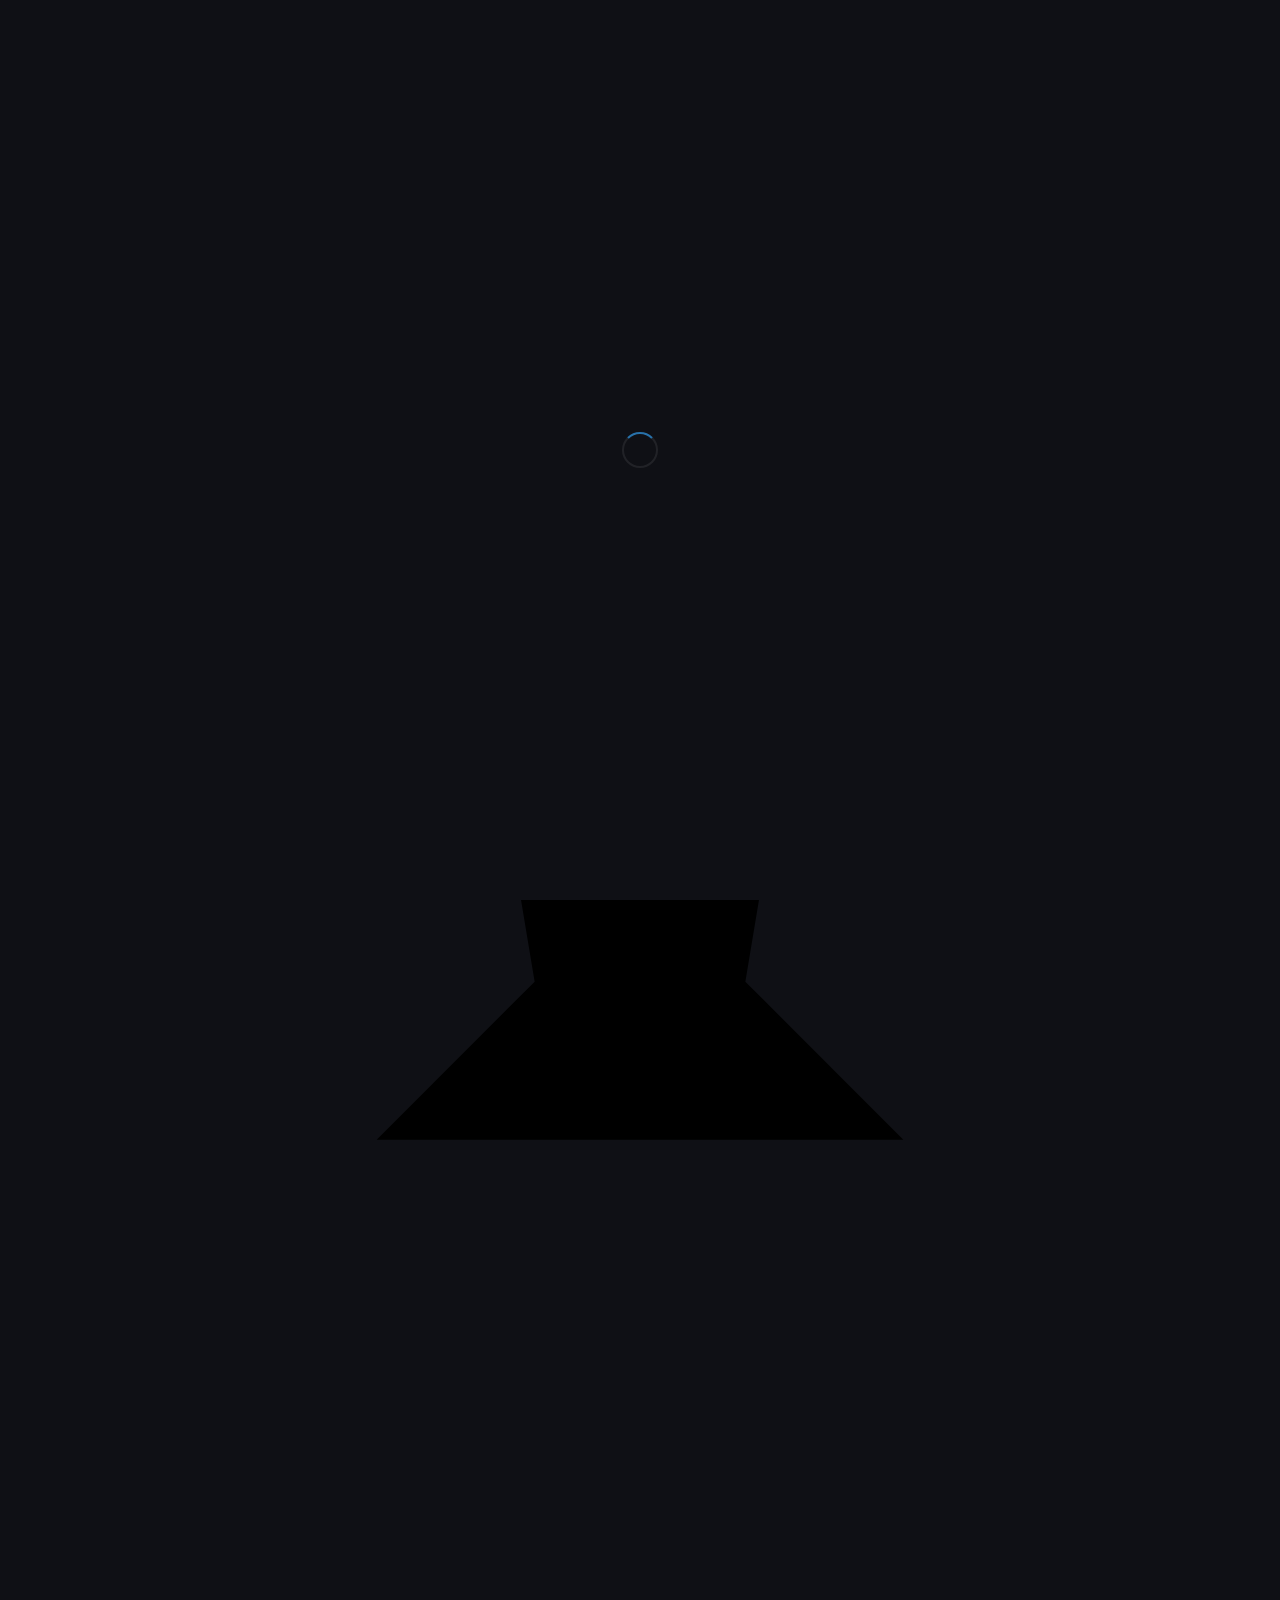
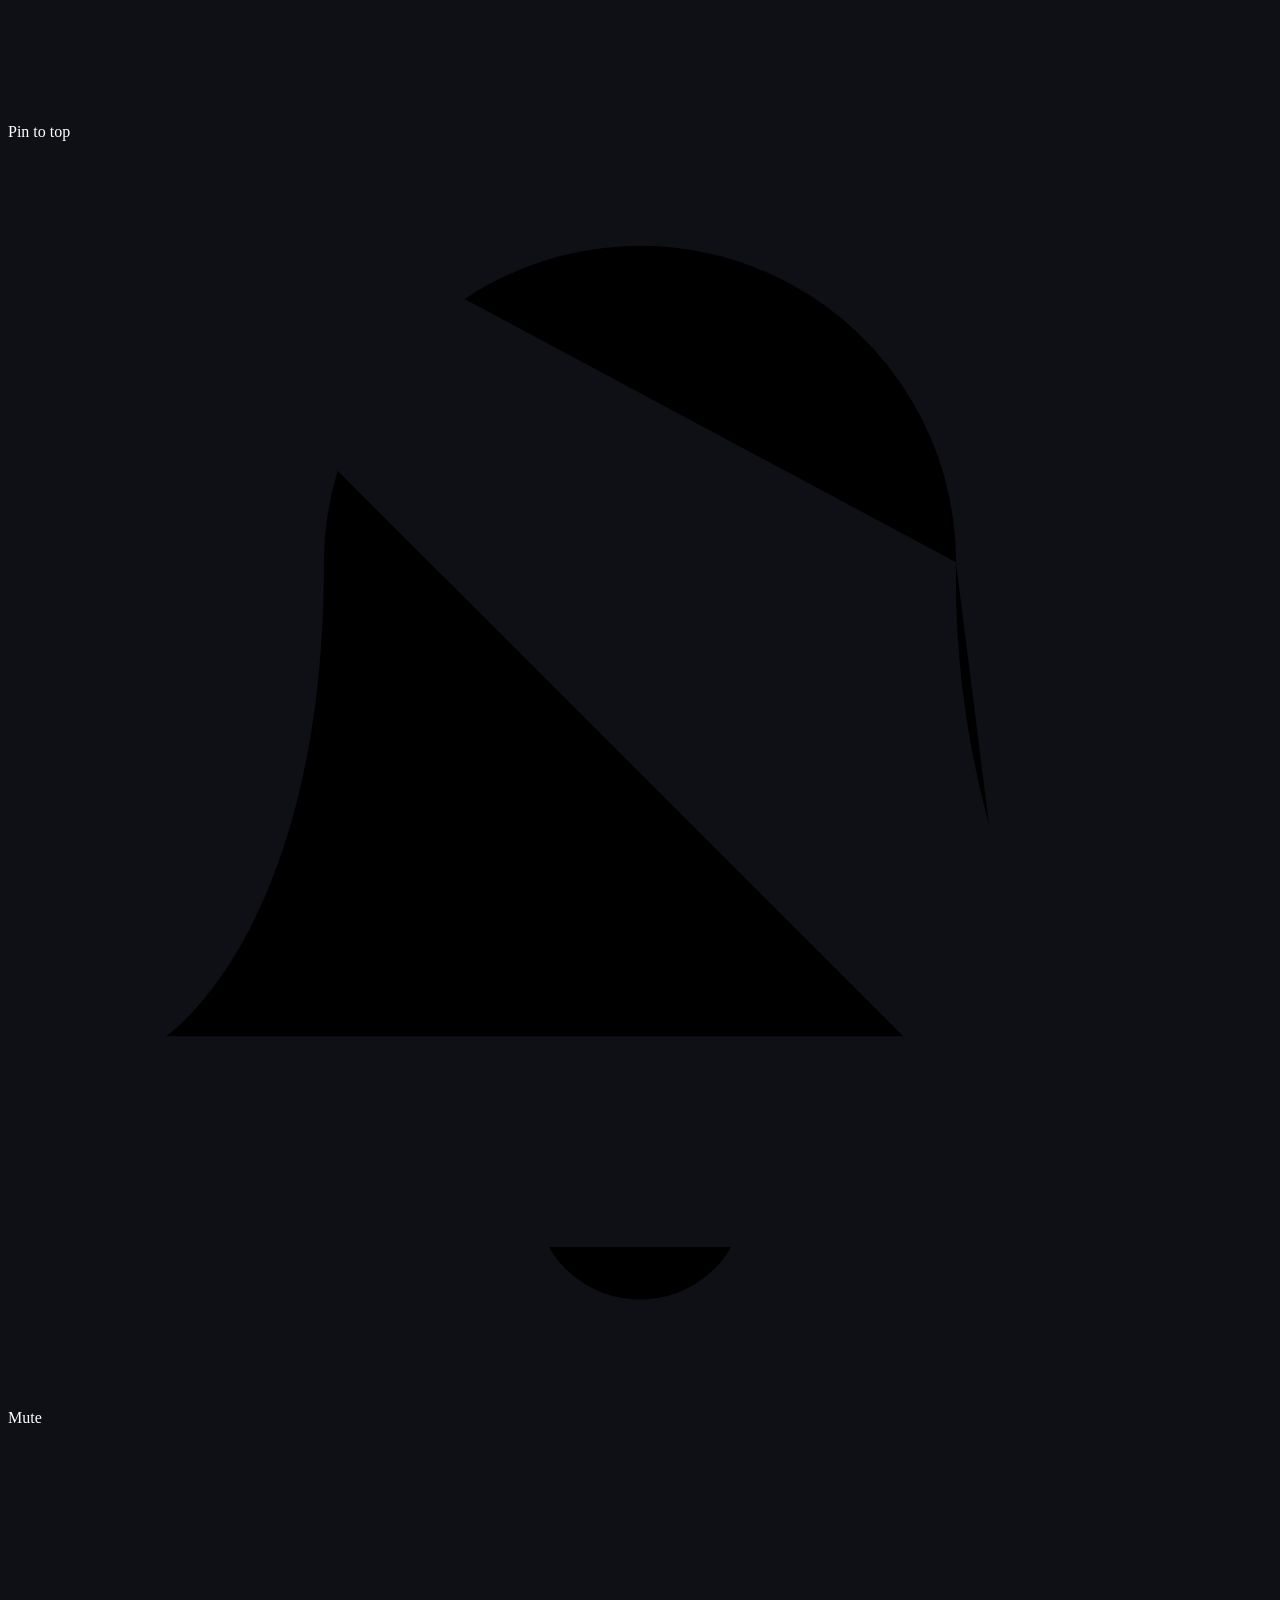
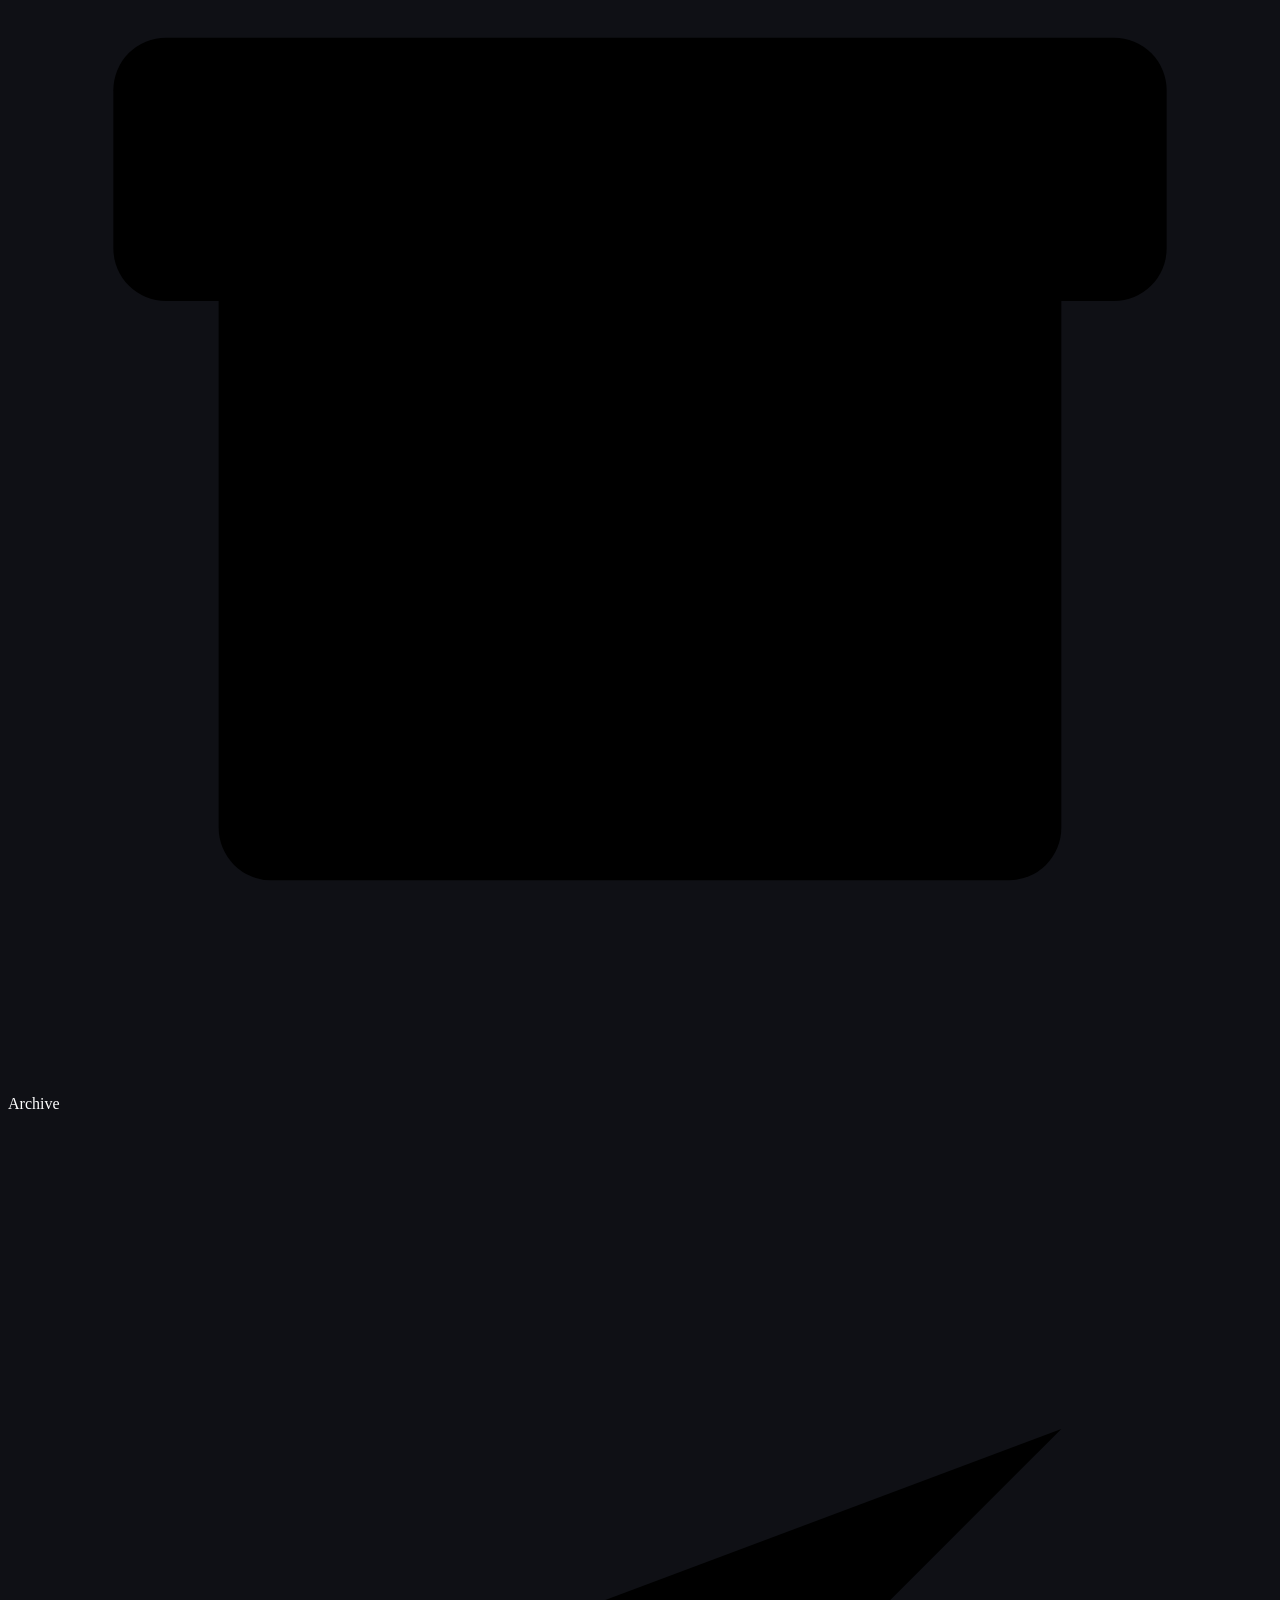
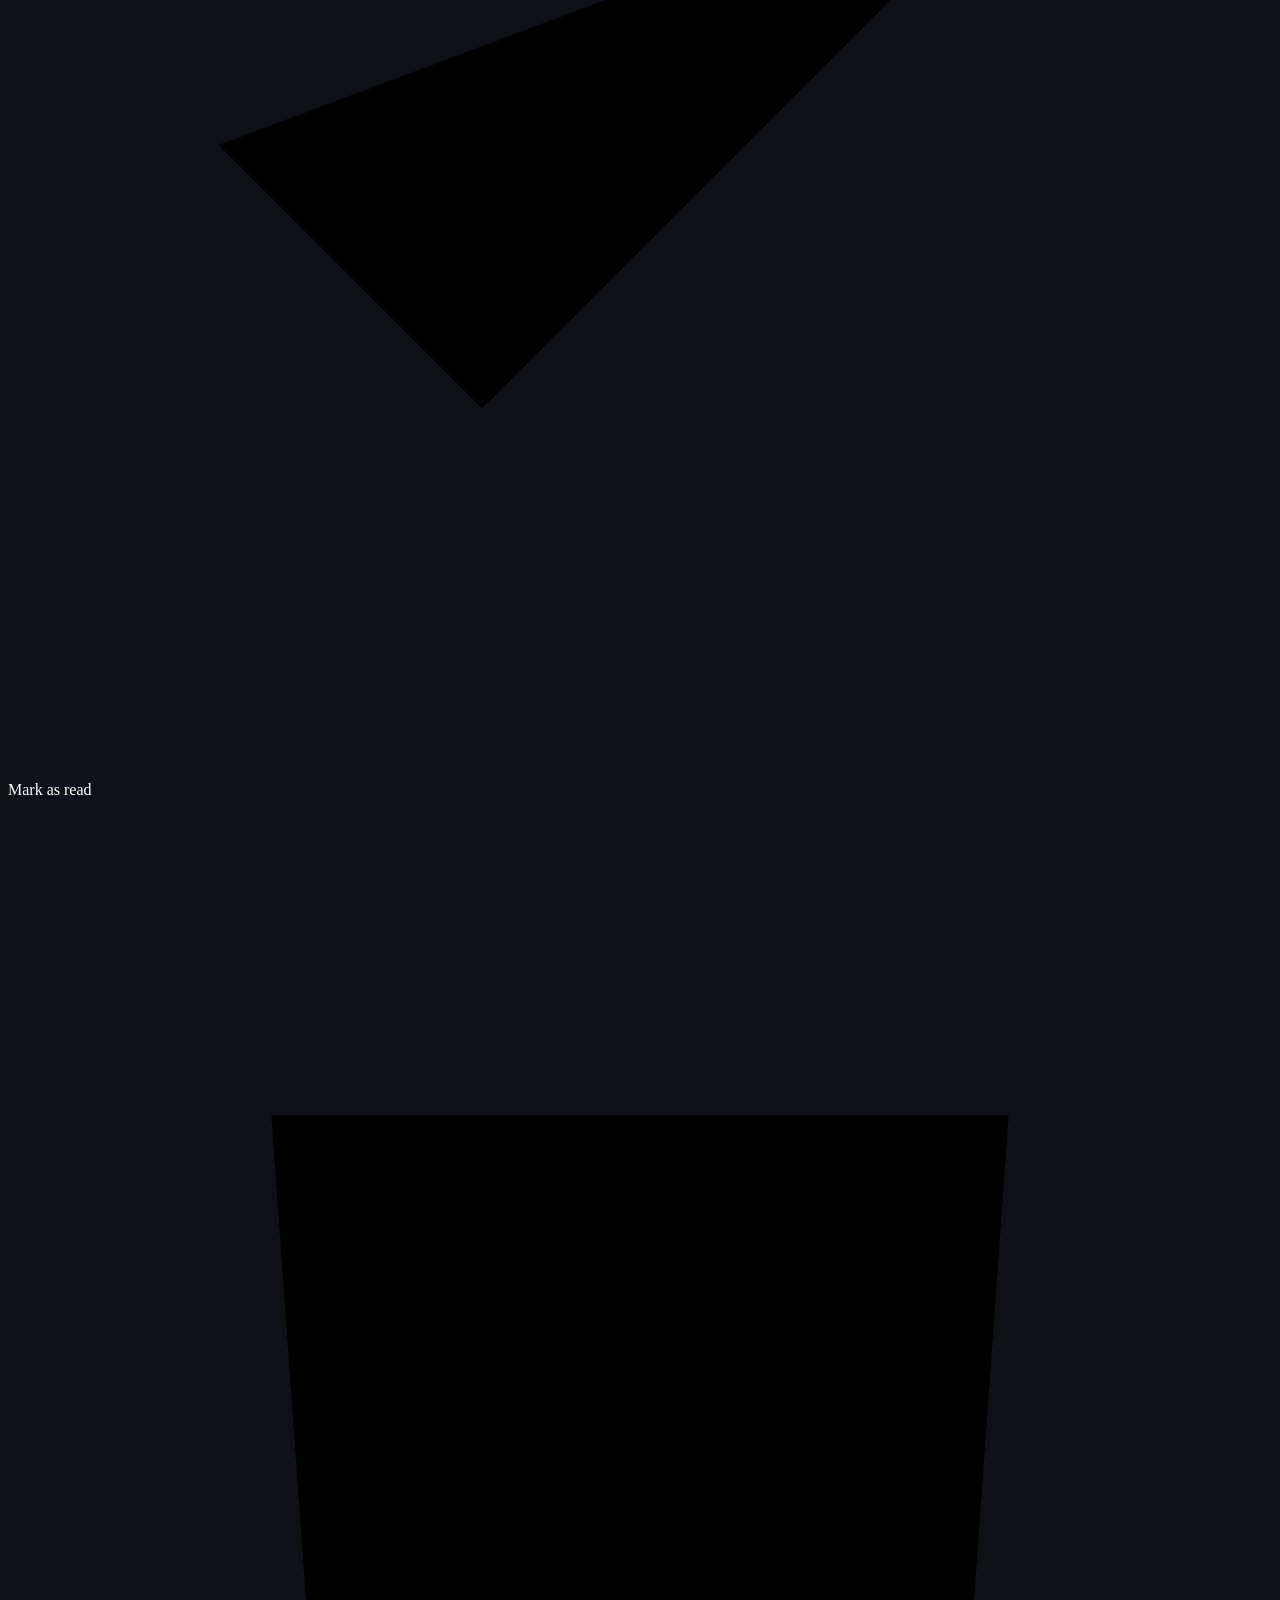
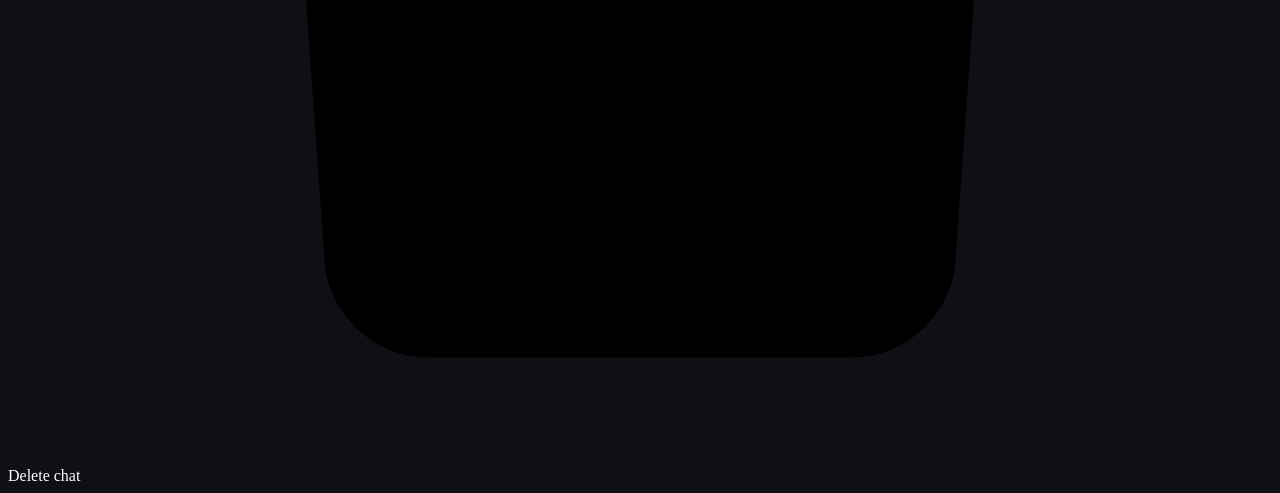
==== commit 0f6d77a8: "Add files via upload" ====
--- a/web/index.html
+++ b/web/index.html
@@ -6,24 +6,31 @@
 <meta name="viewport" content="width=device-width, initial-scale=1.0, interactive-widget=resizes-content, viewport-fit=cover">
 <title>Hexeris</title>
 
-<!-- The canvas colour before any stylesheet applies. The <link rel=stylesheet>
-     below is render-blocking: until the CSS arrives the browser paints
-     nothing and keeps the default canvas, which is white. The app's theme is
-     dark, so a first visit flashed white. color-scheme states the canvas
-     colour before styles are parsed, and the critical rule below pins it for
-     html/body. -->
+<!-- The canvas colour BEFORE a single style has applied. The <link rel=stylesheet>
+     below is render-blocking: until the CSS arrives the browser draws nothing and
+     holds the default canvas, which is white. The app theme is dark, so on a first
+     visit (empty tab → page) that was a white flash.
+     color-scheme reports the canvas colour before styles are even parsed, and the
+     critical rule below fixes it for html/body. -->
 <meta name="color-scheme" content="dark">
-<style>html,body{background:#0f1015}</style>
-
-<!-- Fonts are self-hosted rather than loaded from a CDN. A render-blocking
-     <link> to an external font service meant the browser painted nothing
-     until that third party answered: measured with a 600 ms CDN response,
-     the app's first frame appeared 660 ms after a reload, with the user
-     watching a spinner. For a messenger deployed in a closed network it is
-     also an outright failure — without internet access the fonts never
-     arrived. The files live in /fonts and the CSS is generated by
-     scripts/fetch-fonts.py. @font-face does not block rendering
-     (font-display: swap); the external stylesheet did. -->
+<style>html,body{background:#0f1015}
+html[data-theme="light"],html[data-theme="light"] body{background:#f4f5f8}</style>
+<!-- The theme is applied BEFORE the first paint: otherwise someone who chose
+     light gets a dark flash on every load. An inline script here is forbidden by
+     CSP (script-src without 'unsafe-inline'), so an ordinary file <script> is
+     blocking — and in this case that is exactly what is required. -->
+<script src="/js/theme.js"></script>
+
+<!-- Fonts are SELF-HOSTED, not from a CDN. There used to be a render-blocking
+     <link> to fonts.googleapis.com here: until the foreign domain answered, the
+     browser did not draw the page at all. Measured with a CDP screencast (the
+     CDN answering in 600 ms): the first frame of the app appeared 660 ms after a
+     reload — and all that time the user saw a spinner. For a messenger in an
+     air-gapped network it is also a failure: without internet the fonts never
+     arrived at all.
+     The files live in /fonts, and the CSS is assembled by scripts/fetch-fonts.py.
+     @font-face does NOT block rendering (font-display: swap) — it was the
+     external CSS that blocked. -->
 <link rel="stylesheet" href="/css/fonts.css">
 <link rel="stylesheet" href="/css/app.css">
 
@@ -68,7 +75,7 @@
 
 </head>
 <body>
-<!-- Loading overlay: hides the auth/chat flicker at startup.
+<!-- Loading overlay: hides the auth/chat flicker at start-up.
      Removed in auth.js after tryRestoreSession(). -->
 <div id="app-loading" style="
   position:fixed;inset:0;z-index:9999;
@@ -99,7 +106,26 @@
   </div>
 </div>
 
-<!-- Forward picker: type a username or pick an existing contact or group. -->
+<!-- Viewing an image on top of the app (see js/lightbox.js). A click on the
+     backdrop closes it, a click on the image itself does not: overlayClose only
+     fires when e.target === the overlay. -->
+<div class="lightbox" id="lightbox" data-act="overlayClose" data-a1="closeLightbox" role="dialog" aria-modal="true" aria-label="Image viewer">
+  <div class="lightbox-bar">
+    <span class="lightbox-caption" id="lightbox-caption"></span>
+    <button class="lightbox-btn" id="lightbox-dl" data-act="downloadFile" data-a1="" data-stop
+            title="Download" aria-label="Download image">
+      <svg viewBox="0 0 24 24"><path d="M21 15v4a2 2 0 0 1-2 2H5a2 2 0 0 1-2-2v-4"/><polyline points="7 10 12 15 17 10"/><line x1="12" y1="15" x2="12" y2="3"/></svg>
+    </button>
+    <button class="lightbox-btn" id="lightbox-close" data-act="closeLightbox" data-stop
+            title="Close" aria-label="Close image viewer">
+      <svg viewBox="0 0 24 24"><line x1="18" y1="6" x2="6" y2="18"/><line x1="6" y1="6" x2="18" y2="18"/></svg>
+    </button>
+  </div>
+  <img class="lightbox-img" id="lightbox-img" alt=""/>
+  <div class="lightbox-spinner" aria-hidden="true"></div>
+</div>
+
+<!-- Forward picker: type a username OR pick an existing contact/group. -->
 <div class="hex-modal-overlay" id="forward-overlay" data-act="overlayClose" data-a1="closeForward">
   <div class="hex-modal">
     <div class="hex-modal-title">Forward to</div>
@@ -146,7 +172,7 @@
   </div>
 </div>
 
-<!-- Peer profile view (read-only). -->
+<!-- Viewing a peer profile (read-only). -->
 <div class="hex-modal-overlay" id="peer-profile-overlay" data-act="overlayClose" data-a1="closePeerProfile">
   <div class="hex-modal profile-modal">
     <div class="pf-avatar-row">
@@ -214,12 +240,22 @@
 
     <button class="auth-btn" id="auth-btn" data-act="doAuth">Sign in</button>
 
+    <!-- ONE "or" divider for all the alternative sign-in methods.
+         It used to sit inside each block, and with SSO and Google both enabled
+         two identical strips appeared on screen one after another.
+         Shown when at least one method is enabled (see applyAppConfig). -->
+    <div id="alt-auth-sep" class="auth-sep" style="display:none">
+      <span></span><em>or</em><span></span>
+    </div>
+
+    <!-- Sign-in through a corporate provider. The block is hidden until the
+         server confirms SSO is configured: a button leading to a certain error is
+         worse than no button. -->
+    <div id="sso-block" style="display:none">
+      <button class="auth-btn" id="sso-btn" data-act="startSSO" type="button">Sign in with SSO</button>
+    </div>
+
     <div id="google-auth-block" style="display:none">
-    <div style="display:flex;align-items:center;gap:12px;margin:16px 0 12px">
-      <div style="flex:1;height:1px;background:var(--border)"></div>
-      <span style="color:var(--muted);font-size:12px">or</span>
-      <div style="flex:1;height:1px;background:var(--border)"></div>
-    </div>
     <div id="g_id_onload"
       data-client_id=""
       data-callback="handleGoogleAuth"
@@ -243,9 +279,9 @@
 </div>
 
 <!-- Mandatory password change.
-     An admin-created account arrives with a temporary password known to
-     someone other than its owner, so the chat stays closed until it is
-     changed. -->
+     An account created by an administrator arrives with a temporary password
+     known to more than its owner. Until the first change we do not let them into
+     conversations. -->
 <div id="pwchange-screen" style="display:none">
   <div class="auth-box">
     <div class="auth-logo">
@@ -279,9 +315,51 @@
   </div>
 </div>
 
+<!-- ── Second sign-in step: the one-time code ───────────────
+     A separate screen rather than a field on the sign-in screen: the password
+     has been accepted by this point, and leaving its fields in view means
+     inviting someone who is simply looking for their phone to type the password
+     again.
+
+     inputmode="numeric" and autocomplete="one-time-code" are not cosmetic: on a
+     phone the numeric keyboard opens, and iOS itself offers the code from the
+     authenticator app's notification. -->
+<div id="twofa-screen" style="display:none">
+  <div class="auth-box">
+    <div class="auth-logo">
+      <div class="auth-logo-icon">
+        <svg viewBox="0 0 100 100"><rect x="18" y="5" width="9" height="58" rx="4.5" fill="#fff"/><rect x="73" y="22" width="9" height="70" rx="4.5" fill="#fff"/><path d="M22.5 22 C22.5 10 33 4 50 4 C67 4 77.5 10 77.5 22 L73 22 C73 13 63.5 9 50 9 C36.5 9 27 13 27 22 Z" fill="#fff"/><circle cx="87" cy="85" r="9" fill="#ffffff"/></svg>
+      </div>
+      <span class="auth-logo-name js-app-name">Hexeris</span>
+    </div>
+
+    <div class="auth-subtitle">Two-step verification</div>
+    <div style="color:var(--muted);font-size:13px;line-height:1.5;margin-bottom:16px">
+      Open your authenticator app and enter the 6-digit code for
+      <b id="twofa-account">your account</b>.
+    </div>
+
+    <div class="auth-field">
+      <label>Code</label>
+      <input type="text" id="twofa-code" placeholder="123456" maxlength="19"
+             inputmode="numeric" autocomplete="one-time-code"
+             data-act-enter="submitTwoFA" style="letter-spacing:2px"/>
+    </div>
+
+    <button class="auth-btn" id="twofa-btn" data-act="submitTwoFA">Verify</button>
+    <div class="auth-error" id="twofa-error"></div>
+    <div style="color:var(--muted);font-size:12px;line-height:1.5;margin-top:14px">
+      Lost your phone? Enter one of your recovery codes instead. If none are
+      left, ask an administrator to reset two-step verification.
+    </div>
+    <button class="auth-link" id="twofa-back" data-act="cancelTwoFA"
+            style="margin-top:10px">Back to sign-in</button>
+  </div>
+</div>
+
 <!-- ── CHAT ───────────────────────────────────────── -->
-<!-- display:none until sign-in: otherwise the raw chat markup flashes during
-     load and shifts the layout; startChat() reveals it. -->
+<!-- display:none until sign-in — otherwise the raw chat HTML flashes during
+     loading and shifts the layout; startChat() shows it on sign-in. -->
 <div id="chat-screen" style="display:none">
   <div class="sidebar">
     <div class="sidebar-me">
@@ -306,6 +384,23 @@
           <button class="dropdown-item" id="settings-notify" role="menuitem" data-act="toggleNotifications">
             <svg viewBox="0 0 24 24"><path d="M18 8a6 6 0 0 0-12 0c0 7-3 9-3 9h18s-3-2-3-9"/><path d="M13.73 21a2 2 0 0 1-3.46 0"/></svg>
             <span class="dd-label">Notifications</span>
+          </button>
+          <button class="dropdown-item" id="settings-theme" role="menuitem" data-act="cycleTheme">
+            <svg viewBox="0 0 24 24"><circle cx="12" cy="12" r="4.5"/><path d="M12 2v2M12 20v2M4.9 4.9l1.4 1.4M17.7 17.7l1.4 1.4M2 12h2M20 12h2M4.9 19.1l1.4-1.4M17.7 6.3l1.4-1.4"/></svg>
+            <span class="dd-label">Theme: Dark</span>
+          </button>
+          <!-- The second factor. The item's label changes to match the actual
+               state (On / Off) rather than staying static: otherwise the only way
+               to find out whether it is on is to open the window and look. -->
+          <button class="dropdown-item" id="settings-2fa" role="menuitem" data-act="open2FASetup">
+            <svg viewBox="0 0 24 24"><rect x="3" y="11" width="18" height="11" rx="2"/><path d="M7 11V7a5 5 0 0 1 10 0v4"/></svg>
+            <span class="dd-label">Two-step verification</span>
+          </button>
+          <!-- Cleaning up rows that lead nowhere: the peer was deleted while
+               this device was offline, and there is nowhere else to learn it. -->
+          <button class="dropdown-item" id="settings-cleanup" role="menuitem" data-act="cleanupDeletedChats">
+            <svg viewBox="0 0 24 24"><polyline points="3 6 5 6 21 6"/><path d="M19 6l-1 14a2 2 0 0 1-2 2H8a2 2 0 0 1-2-2L5 6"/><path d="M10 11v6M14 11v6"/><path d="M9 6V4a2 2 0 0 1 2-2h2a2 2 0 0 1 2 2v2"/></svg>
+            <span class="dd-label">Clean up deleted accounts</span>
           </button>
           <div class="dropdown-divider"></div>
           <button class="dropdown-item danger" role="menuitem" data-act="logout">
@@ -363,8 +458,12 @@
         <button class="back-btn" data-act="showSidebar" title="Back" aria-label="Back">
           <svg viewBox="0 0 24 24"><polyline points="15 18 9 12 15 6"/></svg>
         </button>
-        <div class="chat-header-avatar" id="chat-header-avatar" data-act="viewPeerProfile" style="cursor:pointer" title="View profile"></div>
-        <div class="chat-header-info" data-act="viewPeerProfile" style="cursor:pointer" title="View profile">
+        <!-- title was removed deliberately: on a long press on a phone and on
+             hover on a desktop it popped up as a label over the avatar. For
+             accessibility aria-label remains — a screen reader reads it, the
+             browser does not draw it. -->
+        <div class="chat-header-avatar" id="chat-header-avatar" data-act="viewPeerProfile" style="cursor:pointer" role="button" tabindex="0" data-act-enter="viewPeerProfile" data-space aria-label="View profile"></div>
+        <div class="chat-header-info" data-act="viewPeerProfile" style="cursor:pointer" aria-label="View profile">
           <div class="chat-header-name" id="chat-header-name"></div>
           <div class="chat-header-status" id="chat-header-status">online</div>
         </div>
@@ -373,6 +472,9 @@
             <path d="M17 21v-2a4 4 0 0 0-4-4H5a4 4 0 0 0-4 4v2"/><circle cx="9" cy="7" r="4"/>
             <path d="M23 21v-2a4 4 0 0 0-3-3.87"/><path d="M16 3.13a4 4 0 0 1 0 7.75"/>
           </svg>
+        </button>
+        <button id="attach-panel-btn" class="chat-hdr-btn" data-act="toggleAttachPanel" title="Attachments in this chat" aria-label="Attachments in this chat" aria-expanded="false">
+          <svg viewBox="0 0 24 24" width="19" height="19" fill="none" stroke="currentColor" stroke-width="2" stroke-linecap="round" stroke-linejoin="round"><rect x="3" y="3" width="18" height="18" rx="2"/><circle cx="8.5" cy="8.5" r="1.5"/><path d="M21 15l-5-5L5 21"/></svg>
         </button>
         <button id="chat-search-btn" class="chat-hdr-btn" data-act="toggleChatSearch" title="Search in this chat" aria-label="Search in this chat">
           <svg viewBox="0 0 24 24" width="19" height="19" fill="none" stroke="currentColor" stroke-width="2" stroke-linecap="round"><circle cx="11" cy="11" r="8"/><line x1="21" y1="21" x2="16.65" y2="16.65"/></svg>
@@ -412,8 +514,8 @@
       <!-- Call Overlay -->
       <div class="call-overlay" id="call-overlay" data-act="callSurfaceTap">
         <video id="remote-video" autoplay playsinline></video>
-        <!-- Self-view in the corner. The wrapper exists so the camera-switch
-             button can sit on top: nothing can be nested inside <video>. -->
+        <!-- Our own video in the corner. The wrapper is needed to place the
+             camera-switch button on top: nothing can be nested inside <video>. -->
         <div class="local-video-wrap" id="local-video-wrap">
           <video id="local-video" autoplay playsinline muted></video>
           <button class="flip-cam-btn" id="flip-cam-btn" data-act="flipCamera" data-stop
@@ -603,6 +705,20 @@
         <div class="msg-day">Today</div>
       </div>
 
+      <!-- The conversation attachments panel. It lives next to the feed and
+           replaces it rather than popping up as a window: people look for a file
+           in the chat it was sent to, and there is no reason to lose that
+           context. -->
+      <div class="attach-panel" id="attach-panel" hidden>
+        <div class="ap-tabs" role="tablist" aria-label="Attachment type">
+          <button class="ap-tab active" role="tab" aria-selected="true"  data-act="attachPanelTab" data-a1="media">Media</button>
+          <button class="ap-tab"        role="tab" aria-selected="false" data-act="attachPanelTab" data-a1="files">Files</button>
+          <button class="ap-tab"        role="tab" aria-selected="false" data-act="attachPanelTab" data-a1="voice">Voice</button>
+          <input class="ap-filter" id="ap-filter" type="search" placeholder="Filter by name" aria-label="Filter loaded attachments by name"/>
+        </div>
+        <div class="ap-body" id="ap-body" role="tabpanel" aria-live="polite"></div>
+      </div>
+
       <!-- #chat-bottom: floats above the feed; messages scroll under it. -->
       <div id="chat-bottom">
       <div class="typing-indicator" id="typing-indicator">
@@ -617,6 +733,11 @@
           <div class="upload-progress-fill" id="upload-progress-fill"></div>
         </div>
       </div>
+      <button class="scroll-down-btn" id="scroll-down-btn" data-act="scrollFeedToBottom"
+              aria-label="Scroll to latest messages" title="Latest messages">
+        <svg viewBox="0 0 24 24"><polyline points="6 9 12 15 18 9"/></svg>
+        <span class="scroll-down-count" id="scroll-down-count" style="display:none">0</span>
+      </button>
       <div class="input-area">
         <div class="attach-wrap">
           <button class="attach-btn" id="attach-btn" data-act="toggleAttachMenu" title="Attach" aria-label="Attach">
@@ -629,16 +750,26 @@
             <button class="attach-item" data-act="pickAttach" data-a1="audio"><svg viewBox="0 0 24 24"><path d="M9 18V5l12-2v13"/><circle cx="6" cy="18" r="3"/><circle cx="18" cy="16" r="3"/></svg>Audio</button>
           </div>
         </div>
-        <!-- No accept attribute: every file type is allowed. pickAttach()
-             narrows the picker for photo/video/audio and opens everything
-             for "File". -->
+        <!-- accept is not set: any file type is allowed; pickAttach() narrows
+             the choice for photo/video/audio and opens everything for "File". -->
         <input type="file" id="file-input" style="display:none"
                multiple data-act-change="filesPicked"/>
         <div class="msg-input-wrap">
+          <!-- data-enter-fine: Enter sends only where the keyboard is physical.
+               On a phone Enter on the on-screen keyboard is a line break:
+               otherwise there is simply no way to type a paragraph. -->
           <textarea class="msg-textarea" id="msg-textarea" placeholder="Message..." rows="1"
-            data-act-enter="sendMessage" data-enter-nosh
+            data-act-enter="sendMessage" data-enter-nosh data-enter-fine
             data-act-input="composerInput"></textarea>
         </div>
+        <!-- data-act-down="noop" data-prevent — as on mic/send: we suppress
+             mousedown so focus does not leave the field. Otherwise on a phone a
+             tap on </> moves focus away and the on-screen keyboard closes. -->
+        <button class="fmt-btn" id="fmt-code-btn" data-act="toggleCodeMode" data-stop
+                data-act-down="noop" data-prevent
+                aria-pressed="false" title="Send as code block" aria-label="Send as code block">
+          <svg viewBox="0 0 24 24"><polyline points="16 18 22 12 16 6"/><polyline points="8 6 2 12 8 18"/></svg>
+        </button>
         <button class="mic-btn" id="mic-btn" data-act-down="noop" data-prevent data-act="startVoiceRecording" title="Record voice message" aria-label="Record voice message">
           <svg viewBox="0 0 24 24"><path d="M12 1a3 3 0 0 0-3 3v8a3 3 0 0 0 6 0V4a3 3 0 0 0-3-3z"/><path d="M19 10v2a7 7 0 0 1-14 0v-2"/><line x1="12" y1="19" x2="12" y2="23"/></svg>
         </button>
@@ -691,13 +822,21 @@
   </div>
 </div>
 
-<div class="group-overlay" id="group-panel" style="display:none">
+<div class="group-overlay dlg-anchored" id="group-panel" style="display:none">
   <div class="group-box" id="group-panel-box"></div>
 </div>
 
-<!-- Chat list context menu: right click on a computer, long press on a phone.
-     The Pin/Mute/Archive labels are switched in showChatMenu to match the
-     conversation. -->
+<!-- The second factor: turning it on and off, recovery codes.
+     The contents are built in twofa.js — there are four states (off, setup,
+     codes shown, turning off), and keeping four hidden blocks in the markup
+     would mean four sets of ids, three of which are always dead. -->
+<div class="group-overlay dlg-anchored" id="twofa-modal" style="display:none">
+  <div class="group-box" id="twofa-modal-box"></div>
+</div>
+
+<!-- Chat list context menu: right-click on a computer, long press on a phone.
+     The Pin/Mute/Archive labels are switched in showChatMenu to match the state
+     of the particular conversation. -->
 <div class="ctx-menu" id="chat-ctx-menu">
   <div class="ctx-item" id="cctx-pin" data-act="cctxPin" data-stop><svg viewBox="0 0 24 24"><line x1="12" y1="17" x2="12" y2="22"/><path d="M9 4h6l-1 6 3 3H7l3-3-1-6z"/></svg><span>Pin to top</span></div>
   <div class="ctx-item" id="cctx-mute" data-act="cctxMute" data-stop><svg viewBox="0 0 24 24"><path d="M13.73 21a2 2 0 0 1-3.46 0"/><path d="M18.63 13A17.9 17.9 0 0 1 18 8"/><path d="M6.26 6.26A5.86 5.86 0 0 0 6 8c0 7-3 9-3 9h14"/><path d="M18 8a6 6 0 0 0-9.33-5"/><line x1="1" y1="1" x2="23" y2="23"/></svg><span>Mute</span></div>
@@ -708,12 +847,14 @@
 
 <script src="/js/state.js"></script>
 <script src="/js/session.js"></script>
+<script src="/js/sso.js"></script>
 <script src="/js/storage.js"></script>
 <script src="/js/auth.js"></script>
 <script src="/js/transport.js"></script>
 <script src="/js/history.js"></script>
 <script src="/js/search.js"></script>
 <script src="/js/helpers.js"></script>
+<script src="/js/a11y.js"></script>
 <script src="/js/ui.js"></script>
 <script src="/js/profiles.js"></script>
 <script src="/js/chatsearch.js"></script>
@@ -726,14 +867,20 @@
 <script src="/js/nettest.js"></script>
 <script src="/js/menu.js"></script>
 <script src="/js/chatmenu.js"></script>
+<script src="/js/richtext.js"></script>
+<script src="/js/lightbox.js"></script>
+<script src="/js/attachpanel.js"></script>
+<script src="/js/backstack.js"></script>
 <script src="/js/push.js"></script>
+<script src="/js/appconfig.js"></script>
 <script src="/js/settings.js"></script>
-<!-- Event delegation: the action registry references functions from the
-     files above, so it loads after them (handlers are attached to the
-     document, so order matters only for name resolution). -->
+<script src="/js/twofa.js"></script>
+<!-- Event delegation: the action registry refers to functions from the files
+     above, so it is loaded after them (the handlers are attached to document,
+     so the order only matters for resolving names). -->
 <script src="/js/events.js"></script>
 <script src="/js/main.js"></script>
-<!-- Startup scripts. -->
+<!-- Start-up scripts: these used to be inline <script> right here. -->
 <script src="/js/bootstrap.js"></script>
 </body>
 </html>
